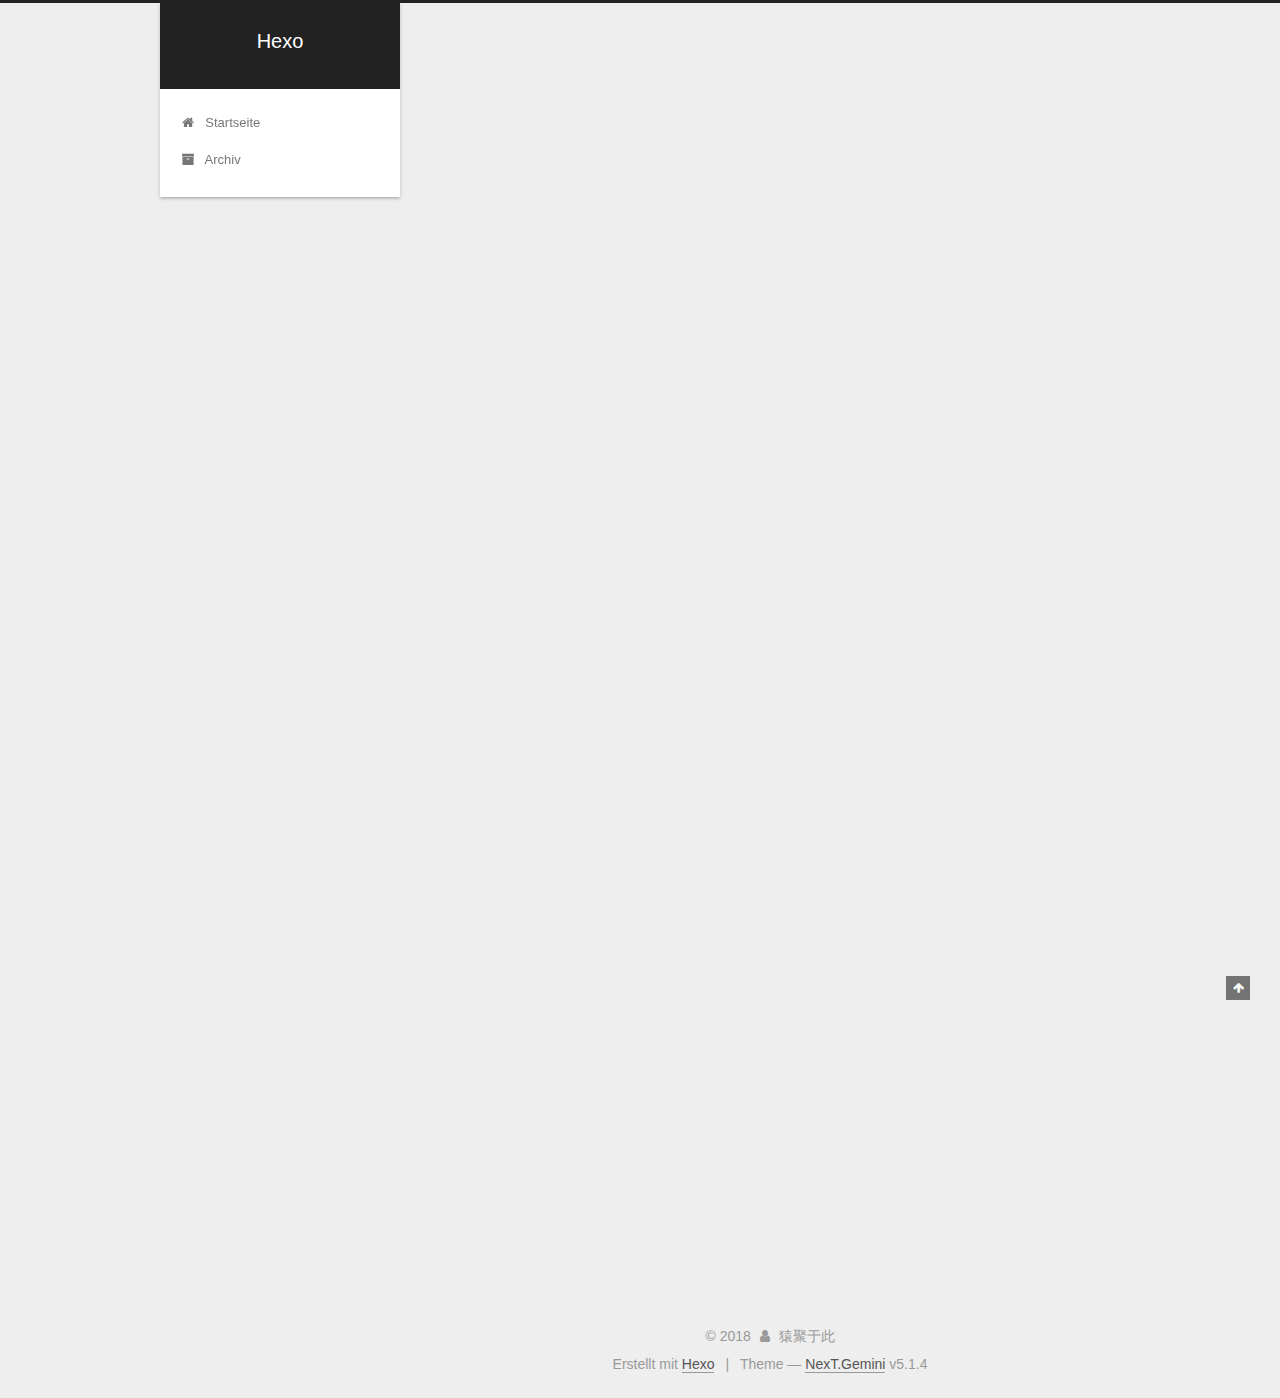
==== index.html @ ebd627a0 "Site updated: 2018-03-23 11:54:23" ====
<!DOCTYPE html>



  


<html class="theme-next gemini use-motion" lang="">
<head>
  <meta charset="UTF-8"/>
<meta http-equiv="X-UA-Compatible" content="IE=edge" />
<meta name="viewport" content="width=device-width, initial-scale=1, maximum-scale=1"/>
<meta name="theme-color" content="#222">









<meta http-equiv="Cache-Control" content="no-transform" />
<meta http-equiv="Cache-Control" content="no-siteapp" />
















  
  
  <link href="/lib/fancybox/source/jquery.fancybox.css?v=2.1.5" rel="stylesheet" type="text/css" />







<link href="/lib/font-awesome/css/font-awesome.min.css?v=4.6.2" rel="stylesheet" type="text/css" />

<link href="/css/main.css?v=5.1.4" rel="stylesheet" type="text/css" />


  <link rel="apple-touch-icon" sizes="180x180" href="/images/apple-touch-icon-next.png?v=5.1.4">


  <link rel="icon" type="image/png" sizes="32x32" href="/images/favicon-32x32-next.png?v=5.1.4">


  <link rel="icon" type="image/png" sizes="16x16" href="/images/favicon-16x16-next.png?v=5.1.4">


  <link rel="mask-icon" href="/images/logo.svg?v=5.1.4" color="#222">





  <meta name="keywords" content="Hexo, NexT" />










<meta property="og:type" content="website">
<meta property="og:title" content="Hexo">
<meta property="og:url" content="http://yoursite.com/index.html">
<meta property="og:site_name" content="Hexo">
<meta name="twitter:card" content="summary">
<meta name="twitter:title" content="Hexo">



<script type="text/javascript" id="hexo.configurations">
  var NexT = window.NexT || {};
  var CONFIG = {
    root: '/',
    scheme: 'Gemini',
    version: '5.1.4',
    sidebar: {"position":"left","display":"post","offset":12,"b2t":false,"scrollpercent":false,"onmobile":false},
    fancybox: true,
    tabs: true,
    motion: {"enable":true,"async":false,"transition":{"post_block":"fadeIn","post_header":"slideDownIn","post_body":"slideDownIn","coll_header":"slideLeftIn","sidebar":"slideUpIn"}},
    duoshuo: {
      userId: '0',
      author: 'Author'
    },
    algolia: {
      applicationID: '',
      apiKey: '',
      indexName: '',
      hits: {"per_page":10},
      labels: {"input_placeholder":"Search for Posts","hits_empty":"We didn't find any results for the search: ${query}","hits_stats":"${hits} results found in ${time} ms"}
    }
  };
</script>



  <link rel="canonical" href="http://yoursite.com/"/>





  <title>Hexo</title>
  








</head>

<body itemscope itemtype="http://schema.org/WebPage" lang="">

  
  
    
  

  <div class="container sidebar-position-left 
  page-home">
    <div class="headband"></div>

    <header id="header" class="header" itemscope itemtype="http://schema.org/WPHeader">
      <div class="header-inner"><div class="site-brand-wrapper">
  <div class="site-meta ">
    

    <div class="custom-logo-site-title">
      <a href="/"  class="brand" rel="start">
        <span class="logo-line-before"><i></i></span>
        <span class="site-title">Hexo</span>
        <span class="logo-line-after"><i></i></span>
      </a>
    </div>
      
        <p class="site-subtitle"></p>
      
  </div>

  <div class="site-nav-toggle">
    <button>
      <span class="btn-bar"></span>
      <span class="btn-bar"></span>
      <span class="btn-bar"></span>
    </button>
  </div>
</div>

<nav class="site-nav">
  

  
    <ul id="menu" class="menu">
      
        
        <li class="menu-item menu-item-home">
          <a href="/" rel="section">
            
              <i class="menu-item-icon fa fa-fw fa-home"></i> <br />
            
            Startseite
          </a>
        </li>
      
        
        <li class="menu-item menu-item-archives">
          <a href="/archives/" rel="section">
            
              <i class="menu-item-icon fa fa-fw fa-archive"></i> <br />
            
            Archiv
          </a>
        </li>
      

      
    </ul>
  

  
</nav>



 </div>
    </header>

    <main id="main" class="main">
      <div class="main-inner">
        <div class="content-wrap">
          <div id="content" class="content">
            
  <section id="posts" class="posts-expand">
    
      

  

  
  
  

  <article class="post post-type-normal" itemscope itemtype="http://schema.org/Article">
  
  
  
  <div class="post-block">
    <link itemprop="mainEntityOfPage" href="http://yoursite.com/2018/03/23/first-page/">

    <span hidden itemprop="author" itemscope itemtype="http://schema.org/Person">
      <meta itemprop="name" content="猿聚于此">
      <meta itemprop="description" content="">
      <meta itemprop="image" content="/images/avatar.gif">
    </span>

    <span hidden itemprop="publisher" itemscope itemtype="http://schema.org/Organization">
      <meta itemprop="name" content="Hexo">
    </span>

    
      <header class="post-header">

        
        
          <h1 class="post-title" itemprop="name headline">
                
                <a class="post-title-link" href="/2018/03/23/first-page/" itemprop="url">first page</a></h1>
        

        <div class="post-meta">
          <span class="post-time">
            
              <span class="post-meta-item-icon">
                <i class="fa fa-calendar-o"></i>
              </span>
              
                <span class="post-meta-item-text">Veröffentlicht am</span>
              
              <time title="Post created" itemprop="dateCreated datePublished" datetime="2018-03-23T11:53:32+08:00">
                2018-03-23
              </time>
            

            

            
          </span>

          

          
            
          

          
          

          

          

          

        </div>
      </header>
    

    
    
    
    <div class="post-body" itemprop="articleBody">

      
      

      
        
          
            <p>你好呀</p>

          
        
      
    </div>
    
    
    

    

    

    

    <footer class="post-footer">
      

      

      

      
      
        <div class="post-eof"></div>
      
    </footer>
  </div>
  
  
  
  </article>


    
      

  

  
  
  

  <article class="post post-type-normal" itemscope itemtype="http://schema.org/Article">
  
  
  
  <div class="post-block">
    <link itemprop="mainEntityOfPage" href="http://yoursite.com/2018/03/22/hello-world/">

    <span hidden itemprop="author" itemscope itemtype="http://schema.org/Person">
      <meta itemprop="name" content="猿聚于此">
      <meta itemprop="description" content="">
      <meta itemprop="image" content="/images/avatar.gif">
    </span>

    <span hidden itemprop="publisher" itemscope itemtype="http://schema.org/Organization">
      <meta itemprop="name" content="Hexo">
    </span>

    
      <header class="post-header">

        
        
          <h1 class="post-title" itemprop="name headline">
                
                <a class="post-title-link" href="/2018/03/22/hello-world/" itemprop="url">Hello World</a></h1>
        

        <div class="post-meta">
          <span class="post-time">
            
              <span class="post-meta-item-icon">
                <i class="fa fa-calendar-o"></i>
              </span>
              
                <span class="post-meta-item-text">Veröffentlicht am</span>
              
              <time title="Post created" itemprop="dateCreated datePublished" datetime="2018-03-22T22:54:24+08:00">
                2018-03-22
              </time>
            

            

            
          </span>

          

          
            
          

          
          

          

          

          

        </div>
      </header>
    

    
    
    
    <div class="post-body" itemprop="articleBody">

      
      

      
        
          
            <p>Welcome to <a href="https://hexo.io/" target="_blank" rel="noopener">Hexo</a>! This is your very first post. Check <a href="https://hexo.io/docs/" target="_blank" rel="noopener">documentation</a> for more info. If you get any problems when using Hexo, you can find the answer in <a href="https://hexo.io/docs/troubleshooting.html" target="_blank" rel="noopener">troubleshooting</a> or you can ask me on <a href="https://github.com/hexojs/hexo/issues" target="_blank" rel="noopener">GitHub</a>.</p>
<h2 id="Quick-Start"><a href="#Quick-Start" class="headerlink" title="Quick Start"></a>Quick Start</h2><h3 id="Create-a-new-post"><a href="#Create-a-new-post" class="headerlink" title="Create a new post"></a>Create a new post</h3><figure class="highlight bash"><table><tr><td class="gutter"><pre><span class="line">1</span><br></pre></td><td class="code"><pre><span class="line">$ hexo new <span class="string">"My New Post"</span></span><br></pre></td></tr></table></figure>
<p>More info: <a href="https://hexo.io/docs/writing.html" target="_blank" rel="noopener">Writing</a></p>
<h3 id="Run-server"><a href="#Run-server" class="headerlink" title="Run server"></a>Run server</h3><figure class="highlight bash"><table><tr><td class="gutter"><pre><span class="line">1</span><br></pre></td><td class="code"><pre><span class="line">$ hexo server</span><br></pre></td></tr></table></figure>
<p>More info: <a href="https://hexo.io/docs/server.html" target="_blank" rel="noopener">Server</a></p>
<h3 id="Generate-static-files"><a href="#Generate-static-files" class="headerlink" title="Generate static files"></a>Generate static files</h3><figure class="highlight bash"><table><tr><td class="gutter"><pre><span class="line">1</span><br></pre></td><td class="code"><pre><span class="line">$ hexo generate</span><br></pre></td></tr></table></figure>
<p>More info: <a href="https://hexo.io/docs/generating.html" target="_blank" rel="noopener">Generating</a></p>
<h3 id="Deploy-to-remote-sites"><a href="#Deploy-to-remote-sites" class="headerlink" title="Deploy to remote sites"></a>Deploy to remote sites</h3><figure class="highlight bash"><table><tr><td class="gutter"><pre><span class="line">1</span><br></pre></td><td class="code"><pre><span class="line">$ hexo deploy</span><br></pre></td></tr></table></figure>
<p>More info: <a href="https://hexo.io/docs/deployment.html" target="_blank" rel="noopener">Deployment</a></p>

          
        
      
    </div>
    
    
    

    

    

    

    <footer class="post-footer">
      

      

      

      
      
        <div class="post-eof"></div>
      
    </footer>
  </div>
  
  
  
  </article>


    
  </section>

  


          </div>
          


          

        </div>
        
          
  
  <div class="sidebar-toggle">
    <div class="sidebar-toggle-line-wrap">
      <span class="sidebar-toggle-line sidebar-toggle-line-first"></span>
      <span class="sidebar-toggle-line sidebar-toggle-line-middle"></span>
      <span class="sidebar-toggle-line sidebar-toggle-line-last"></span>
    </div>
  </div>

  <aside id="sidebar" class="sidebar">
    
    <div class="sidebar-inner">

      

      

      <section class="site-overview-wrap sidebar-panel sidebar-panel-active">
        <div class="site-overview">
          <div class="site-author motion-element" itemprop="author" itemscope itemtype="http://schema.org/Person">
            
              <p class="site-author-name" itemprop="name">猿聚于此</p>
              <p class="site-description motion-element" itemprop="description"></p>
          </div>

          <nav class="site-state motion-element">

            
              <div class="site-state-item site-state-posts">
              
                <a href="/archives/">
              
                  <span class="site-state-item-count">2</span>
                  <span class="site-state-item-name">Artikel</span>
                </a>
              </div>
            

            

            

          </nav>

          

          

          
          

          
          

          

        </div>
      </section>

      

      

    </div>
  </aside>


        
      </div>
    </main>

    <footer id="footer" class="footer">
      <div class="footer-inner">
        <div class="copyright">&copy; <span itemprop="copyrightYear">2018</span>
  <span class="with-love">
    <i class="fa fa-user"></i>
  </span>
  <span class="author" itemprop="copyrightHolder">猿聚于此</span>

  
</div>


  <div class="powered-by">Erstellt mit  <a class="theme-link" target="_blank" href="https://hexo.io">Hexo</a></div>



  <span class="post-meta-divider">|</span>



  <div class="theme-info">Theme &mdash; <a class="theme-link" target="_blank" href="https://github.com/iissnan/hexo-theme-next">NexT.Gemini</a> v5.1.4</div>




        







        
      </div>
    </footer>

    
      <div class="back-to-top">
        <i class="fa fa-arrow-up"></i>
        
      </div>
    

    

  </div>

  

<script type="text/javascript">
  if (Object.prototype.toString.call(window.Promise) !== '[object Function]') {
    window.Promise = null;
  }
</script>









  












  
  
    <script type="text/javascript" src="/lib/jquery/index.js?v=2.1.3"></script>
  

  
  
    <script type="text/javascript" src="/lib/fastclick/lib/fastclick.min.js?v=1.0.6"></script>
  

  
  
    <script type="text/javascript" src="/lib/jquery_lazyload/jquery.lazyload.js?v=1.9.7"></script>
  

  
  
    <script type="text/javascript" src="/lib/velocity/velocity.min.js?v=1.2.1"></script>
  

  
  
    <script type="text/javascript" src="/lib/velocity/velocity.ui.min.js?v=1.2.1"></script>
  

  
  
    <script type="text/javascript" src="/lib/fancybox/source/jquery.fancybox.pack.js?v=2.1.5"></script>
  


  


  <script type="text/javascript" src="/js/src/utils.js?v=5.1.4"></script>

  <script type="text/javascript" src="/js/src/motion.js?v=5.1.4"></script>



  
  


  <script type="text/javascript" src="/js/src/affix.js?v=5.1.4"></script>

  <script type="text/javascript" src="/js/src/schemes/pisces.js?v=5.1.4"></script>



  

  


  <script type="text/javascript" src="/js/src/bootstrap.js?v=5.1.4"></script>



  


  




	





  





  












  





  

  

  

  
  

  

  

  

</body>
</html>
---- css/main.css ----
/* normalize.css v3.0.2 | MIT License | git.io/normalize */
html {
  font-family: sans-serif; /* 1 */
  -ms-text-size-adjust: 100%; /* 2 */
  -webkit-text-size-adjust: 100%; /* 2 */
}
body {
  margin: 0;
}
article,
aside,
details,
figcaption,
figure,
footer,
header,
hgroup,
main,
menu,
nav,
section,
summary {
  display: block;
}
audio,
canvas,
progress,
video {
  display: inline-block; /* 1 */
  vertical-align: baseline; /* 2 */
}
audio:not([controls]) {
  display: none;
  height: 0;
}
[hidden],
template {
  display: none;
}
a {
  background-color: transparent;
}
a:active,
a:hover {
  outline: 0;
}
abbr[title] {
  border-bottom: 1px dotted;
}
b,
strong {
  font-weight: bold;
}
dfn {
  font-style: italic;
}
h1 {
  font-size: 2em;
  margin: 0.67em 0;
}
mark {
  background: #ff0;
  color: #000;
}
small {
  font-size: 80%;
}
sub,
sup {
  font-size: 75%;
  line-height: 0;
  position: relative;
  vertical-align: baseline;
}
sup {
  top: -0.5em;
}
sub {
  bottom: -0.25em;
}
img {
  border: 0;
}
svg:not(:root) {
  overflow: hidden;
}
figure {
  margin: 1em 40px;
}
hr {
  -moz-box-sizing: content-box;
  box-sizing: content-box;
  height: 0;
}
pre {
  overflow: auto;
}
code,
kbd,
pre,
samp {
  font-family: monospace, monospace;
  font-size: 1em;
}
button,
input,
optgroup,
select,
textarea {
  color: inherit; /* 1 */
  font: inherit; /* 2 */
  margin: 0; /* 3 */
}
button {
  overflow: visible;
}
button,
select {
  text-transform: none;
}
button,
html input[type="button"],
input[type="reset"],
input[type="submit"] {
  -webkit-appearance: button; /* 2 */
  cursor: pointer; /* 3 */
}
button[disabled],
html input[disabled] {
  cursor: default;
}
button::-moz-focus-inner,
input::-moz-focus-inner {
  border: 0;
  padding: 0;
}
input {
  line-height: normal;
}
input[type="checkbox"],
input[type="radio"] {
  box-sizing: border-box; /* 1 */
  padding: 0; /* 2 */
}
input[type="number"]::-webkit-inner-spin-button,
input[type="number"]::-webkit-outer-spin-button {
  height: auto;
}
input[type="search"] {
  -webkit-appearance: textfield; /* 1 */
  -moz-box-sizing: content-box;
  -webkit-box-sizing: content-box; /* 2 */
  box-sizing: content-box;
}
input[type="search"]::-webkit-search-cancel-button,
input[type="search"]::-webkit-search-decoration {
  -webkit-appearance: none;
}
fieldset {
  border: 1px solid #c0c0c0;
  margin: 0 2px;
  padding: 0.35em 0.625em 0.75em;
}
legend {
  border: 0; /* 1 */
  padding: 0; /* 2 */
}
textarea {
  overflow: auto;
}
optgroup {
  font-weight: bold;
}
table {
  border-collapse: collapse;
  border-spacing: 0;
}
td,
th {
  padding: 0;
}
::selection {
  background: #262a30;
  color: #fff;
}
body {
  position: relative;
  font-family: 'Lato', "PingFang SC", "Microsoft YaHei", sans-serif;
  font-size: 14px;
  line-height: 2;
  color: #555;
  background: #eee;
}
@media (max-width: 767px) {
  body {
    padding-right: 0 !important;
  }
}
@media (min-width: 768px) and (max-width: 991px) {
  body {
    padding-right: 0 !important;
  }
}
@media (min-width: 1600px) {
  body {
    font-size: 16px;
  }
}
h1,
h2,
h3,
h4,
h5,
h6 {
  margin: 0;
  padding: 0;
  font-weight: bold;
  line-height: 1.5;
  font-family: 'Lato', "PingFang SC", "Microsoft YaHei", sans-serif;
}
h2,
h3,
h4,
h5,
h6 {
  margin: 20px 0 15px;
}
h1 {
  font-size: 22px;
}
@media (max-width: 767px) {
  h1 {
    font-size: 18px;
  }
}
h2 {
  font-size: 20px;
}
@media (max-width: 767px) {
  h2 {
    font-size: 16px;
  }
}
h3 {
  font-size: 18px;
}
@media (max-width: 767px) {
  h3 {
    font-size: 14px;
  }
}
h4 {
  font-size: 16px;
}
@media (max-width: 767px) {
  h4 {
    font-size: 12px;
  }
}
h5 {
  font-size: 14px;
}
@media (max-width: 767px) {
  h5 {
    font-size: 10px;
  }
}
h6 {
  font-size: 12px;
}
@media (max-width: 767px) {
  h6 {
    font-size: 8px;
  }
}
p {
  margin: 0 0 20px 0;
}
a {
  color: #555;
  text-decoration: none;
  outline: none;
  border-bottom: 1px solid #999;
  word-wrap: break-word;
}
a:hover {
  color: #222;
  border-bottom-color: #222;
}
blockquote {
  margin: 0;
  padding: 0;
}
img {
  display: block;
  margin: auto;
  max-width: 100%;
  height: auto;
}
hr {
  margin: 40px 0;
  height: 3px;
  border: none;
  background-color: #ddd;
  background-image: repeating-linear-gradient(-45deg, #fff, #fff 4px, transparent 4px, transparent 8px);
}
blockquote {
  padding: 0 15px;
  color: #666;
  border-left: 4px solid #ddd;
}
blockquote cite::before {
  content: "-";
  padding: 0 5px;
}
dt {
  font-weight: 700;
}
dd {
  margin: 0;
  padding: 0;
}
kbd {
  border: 1px solid #ccc;
  border-radius: 0.2em;
  box-shadow: 0.1em 0.1em 0.2em rgba(0,0,0,0.1);
  background-color: #f9f9f9;
  font-family: inherit;
  background-image: -webkit-linear-gradient(top, #eee, #fff, #eee);
  padding: 0.1em 0.3em;
  white-space: nowrap;
}
.text-left {
  text-align: left;
}
.text-center {
  text-align: center;
}
.text-right {
  text-align: right;
}
.text-justify {
  text-align: justify;
}
.text-nowrap {
  white-space: nowrap;
}
.text-lowercase {
  text-transform: lowercase;
}
.text-uppercase {
  text-transform: uppercase;
}
.text-capitalize {
  text-transform: capitalize;
}
.center-block {
  display: block;
  margin-left: auto;
  margin-right: auto;
}
.clearfix:before,
.clearfix:after {
  content: " ";
  display: table;
}
.clearfix:after {
  clear: both;
}
.pullquote {
  width: 45%;
}
.pullquote.left {
  float: left;
  margin-left: 5px;
  margin-right: 10px;
}
.pullquote.right {
  float: right;
  margin-left: 10px;
  margin-right: 5px;
}
.affix.affix.affix {
  position: fixed;
}
.translation {
  margin-top: -20px;
  font-size: 14px;
  color: #999;
}
.scrollbar-measure {
  width: 100px;
  height: 100px;
  overflow: scroll;
  position: absolute;
  top: -9999px;
}
.use-motion .motion-element {
  opacity: 0;
}
table {
  margin: 20px 0;
  width: 100%;
  border-collapse: collapse;
  border-spacing: 0;
  border: 1px solid #ddd;
  font-size: 14px;
  table-layout: fixed;
  word-wrap: break-all;
}
table>tbody>tr:nth-of-type(odd) {
  background-color: #f9f9f9;
}
table>tbody>tr:hover {
  background-color: #f5f5f5;
}
caption,
th,
td {
  padding: 8px;
  text-align: left;
  vertical-align: middle;
  font-weight: normal;
}
th,
td {
  border-bottom: 3px solid #ddd;
  border-right: 1px solid #eee;
}
th {
  padding-bottom: 10px;
  font-weight: 700;
}
td {
  border-bottom-width: 1px;
}
html,
body {
  height: 100%;
}
.container {
  position: relative;
  min-height: 100%;
}
.header-inner {
  margin: 0 auto;
  padding: 100px 0 70px;
  width: calc(100% - 252px);
}
@media (min-width: 1600px) {
  .container .header-inner {
    width: 900px;
  }
}
.main {
  padding-bottom: 150px;
}
.main-inner {
  margin: 0 auto;
  width: calc(100% - 252px);
}
@media (min-width: 1600px) {
  .container .main-inner {
    width: 900px;
  }
}
.footer {
  position: absolute;
  left: 0;
  bottom: 0;
  width: 100%;
  min-height: 50px;
}
.footer-inner {
  box-sizing: border-box;
  margin: 20px auto;
  width: calc(100% - 252px);
}
@media (min-width: 1600px) {
  .container .footer-inner {
    width: 900px;
  }
}
pre,
.highlight {
  overflow: auto;
  margin: 20px 0;
  padding: 0;
  font-size: 13px;
  color: #4d4d4c;
  background: #f7f7f7;
  line-height: 1.6;
}
pre,
code {
  font-family: consolas, Menlo, "PingFang SC", "Microsoft YaHei", monospace;
}
code {
  padding: 2px 4px;
  word-wrap: break-word;
  color: #555;
  background: #eee;
  border-radius: 3px;
  font-size: 13px;
}
pre {
  padding: 10px;
}
pre code {
  padding: 0;
  color: #4d4d4c;
  background: none;
  text-shadow: none;
}
.highlight {
  border-radius: 1px;
}
.highlight pre {
  border: none;
  margin: 0;
  padding: 10px 0;
}
.highlight table {
  margin: 0;
  width: auto;
  border: none;
}
.highlight td {
  border: none;
  padding: 0;
}
.highlight figcaption {
  font-size: 1em;
  color: #4d4d4c;
  line-height: 1em;
  margin-bottom: 1em;
}
.highlight figcaption:before,
.highlight figcaption:after {
  content: " ";
  display: table;
}
.highlight figcaption:after {
  clear: both;
}
.highlight figcaption a {
  float: right;
  color: #4d4d4c;
}
.highlight figcaption a:hover {
  border-bottom-color: #4d4d4c;
}
.highlight .gutter pre {
  padding-left: 10px;
  padding-right: 10px;
  color: #869194;
  text-align: right;
  background-color: #eff2f3;
}
.highlight .code pre {
  width: 100%;
  padding-left: 10px;
  padding-right: 10px;
  background-color: #f7f7f7;
}
.highlight .line {
  height: 20px;
}
.gutter {
  -webkit-user-select: none;
  -moz-user-select: none;
  -ms-user-select: none;
  user-select: none;
}
.gist table {
  width: auto;
}
.gist table td {
  border: none;
}
pre .deletion {
  background: #fdd;
}
pre .addition {
  background: #dfd;
}
pre .meta {
  color: #8959a8;
}
pre .comment {
  color: #8e908c;
}
pre .variable,
pre .attribute,
pre .tag,
pre .regexp,
pre .ruby .constant,
pre .xml .tag .title,
pre .xml .pi,
pre .xml .doctype,
pre .html .doctype,
pre .css .id,
pre .css .class,
pre .css .pseudo {
  color: #c82829;
}
pre .number,
pre .preprocessor,
pre .built_in,
pre .literal,
pre .params,
pre .constant,
pre .command {
  color: #f5871f;
}
pre .ruby .class .title,
pre .css .rules .attribute,
pre .string,
pre .value,
pre .inheritance,
pre .header,
pre .ruby .symbol,
pre .xml .cdata,
pre .special,
pre .number,
pre .formula {
  color: #718c00;
}
pre .title,
pre .css .hexcolor {
  color: #3e999f;
}
pre .function,
pre .python .decorator,
pre .python .title,
pre .ruby .function .title,
pre .ruby .title .keyword,
pre .perl .sub,
pre .javascript .title,
pre .coffeescript .title {
  color: #4271ae;
}
pre .keyword,
pre .javascript .function {
  color: #8959a8;
}
.full-image.full-image.full-image.full-image {
  border: none;
  max-width: 100%;
  width: auto;
  margin: 20px auto 25px;
}
@media (min-width: 992px) {
  .full-image.full-image.full-image.full-image {
    max-width: none;
    width: 118%;
    margin: 0 -9%;
  }
}
.blockquote-center,
.page-home .post-type-quote blockquote,
.page-post-detail .post-type-quote blockquote {
  position: relative;
  margin: 40px 0;
  padding: 0;
  border-left: none;
  text-align: center;
}
.blockquote-center::before,
.page-home .post-type-quote blockquote::before,
.page-post-detail .post-type-quote blockquote::before,
.blockquote-center::after,
.page-home .post-type-quote blockquote::after,
.page-post-detail .post-type-quote blockquote::after {
  position: absolute;
  content: ' ';
  display: block;
  width: 100%;
  height: 24px;
  opacity: 0.2;
  background-repeat: no-repeat;
  background-position: 0 -6px;
  background-size: 22px 22px;
}
.blockquote-center::before,
.page-home .post-type-quote blockquote::before,
.page-post-detail .post-type-quote blockquote::before {
  top: -20px;
  background-image: url("../images/quote-l.svg");
  border-top: 1px solid #ccc;
}
.blockquote-center::after,
.page-home .post-type-quote blockquote::after,
.page-post-detail .post-type-quote blockquote::after {
  bottom: -20px;
  background-image: url("../images/quote-r.svg");
  border-bottom: 1px solid #ccc;
  background-position: 100% 8px;
}
.blockquote-center p,
.page-home .post-type-quote blockquote p,
.page-post-detail .post-type-quote blockquote p,
.blockquote-center div,
.page-home .post-type-quote blockquote div,
.page-post-detail .post-type-quote blockquote div {
  text-align: center;
}
.post .post-body .group-picture img {
  box-sizing: border-box;
  padding: 0 3px;
  border: none;
}
.post .group-picture-row {
  overflow: hidden;
  margin-top: 6px;
}
.post .group-picture-row:first-child {
  margin-top: 0;
}
.post .group-picture-column {
  float: left;
}
.page-post-detail .post-body .group-picture-column {
  float: none;
  margin-top: 10px;
  width: auto !important;
}
.page-post-detail .post-body .group-picture-column img {
  margin: 0 auto;
}
.page-archive .group-picture-container {
  overflow: hidden;
}
.page-archive .group-picture-row {
  float: left;
}
.page-archive .group-picture-row:first-child {
  margin-top: 6px;
}
.page-archive .group-picture-column {
  max-width: 150px;
  max-height: 150px;
}
.post-body .note {
  position: relative;
  padding: 15px;
  margin-bottom: 20px;
  border: 1px solid #eee;
  border-left-width: 5px;
  border-radius: 3px;
}
.post-body .note h2,
.post-body .note h3,
.post-body .note h4,
.post-body .note h5,
.post-body .note h6 {
  margin-top: 0;
  margin-bottom: 0;
  border-bottom: initial;
  padding-top: 0 !important;
}
.post-body .note p:first-child,
.post-body .note ul:first-child,
.post-body .note ol:first-child,
.post-body .note table:first-child,
.post-body .note pre:first-child,
.post-body .note blockquote:first-child {
  margin-top: 0;
}
.post-body .note p:last-child,
.post-body .note ul:last-child,
.post-body .note ol:last-child,
.post-body .note table:last-child,
.post-body .note pre:last-child,
.post-body .note blockquote:last-child {
  margin-bottom: 0;
}
.post-body .note.default {
  border-left-color: #777;
}
.post-body .note.default h2,
.post-body .note.default h3,
.post-body .note.default h4,
.post-body .note.default h5,
.post-body .note.default h6 {
  color: #777;
}
.post-body .note.primary {
  border-left-color: #6f42c1;
}
.post-body .note.primary h2,
.post-body .note.primary h3,
.post-body .note.primary h4,
.post-body .note.primary h5,
.post-body .note.primary h6 {
  color: #6f42c1;
}
.post-body .note.info {
  border-left-color: #428bca;
}
.post-body .note.info h2,
.post-body .note.info h3,
.post-body .note.info h4,
.post-body .note.info h5,
.post-body .note.info h6 {
  color: #428bca;
}
.post-body .note.success {
  border-left-color: #5cb85c;
}
.post-body .note.success h2,
.post-body .note.success h3,
.post-body .note.success h4,
.post-body .note.success h5,
.post-body .note.success h6 {
  color: #5cb85c;
}
.post-body .note.warning {
  border-left-color: #f0ad4e;
}
.post-body .note.warning h2,
.post-body .note.warning h3,
.post-body .note.warning h4,
.post-body .note.warning h5,
.post-body .note.warning h6 {
  color: #f0ad4e;
}
.post-body .note.danger {
  border-left-color: #d9534f;
}
.post-body .note.danger h2,
.post-body .note.danger h3,
.post-body .note.danger h4,
.post-body .note.danger h5,
.post-body .note.danger h6 {
  color: #d9534f;
}
.post-body .label {
  display: inline;
  padding: 0 2px;
  white-space: nowrap;
}
.post-body .label.default {
  background-color: #f0f0f0;
}
.post-body .label.primary {
  background-color: #efe6f7;
}
.post-body .label.info {
  background-color: #e5f2f8;
}
.post-body .label.success {
  background-color: #e7f4e9;
}
.post-body .label.warning {
  background-color: #fcf6e1;
}
.post-body .label.danger {
  background-color: #fae8eb;
}
.post-body .tabs {
  position: relative;
  display: block;
  margin-bottom: 20px;
  padding-top: 10px;
}
.post-body .tabs ul.nav-tabs {
  margin: 0;
  padding: 0;
  display: flex;
  margin-bottom: -1px;
}
@media (max-width: 413px) {
  .post-body .tabs ul.nav-tabs {
    display: block;
    margin-bottom: 5px;
  }
}
.post-body .tabs ul.nav-tabs li.tab {
  list-style-type: none !important;
  margin: 0 0.25em 0 0;
  border-top: 3px solid transparent;
  border-left: 1px solid transparent;
  border-right: 1px solid transparent;
}
@media (max-width: 413px) {
  .post-body .tabs ul.nav-tabs li.tab {
    margin: initial;
    border-top: 1px solid transparent;
    border-left: 3px solid transparent;
    border-right: 1px solid transparent;
    border-bottom: 1px solid transparent;
  }
}
.post-body .tabs ul.nav-tabs li.tab a {
  outline: 0;
  border-bottom: initial;
  display: block;
  line-height: 1.8em;
  padding: 0.25em 0.75em;
  transition-duration: 0.2s;
  transition-timing-function: ease-out;
  transition-delay: 0s;
}
.post-body .tabs ul.nav-tabs li.tab a i {
  width: 1.285714285714286em;
}
.post-body .tabs ul.nav-tabs li.tab.active {
  border-top: 3px solid #fc6423;
  border-left: 1px solid #ddd;
  border-right: 1px solid #ddd;
  background-color: #fff;
}
@media (max-width: 413px) {
  .post-body .tabs ul.nav-tabs li.tab.active {
    border-top: 1px solid #ddd;
    border-left: 3px solid #fc6423;
    border-right: 1px solid #ddd;
    border-bottom: 1px solid #ddd;
  }
}
.post-body .tabs ul.nav-tabs li.tab.active a {
  cursor: default;
  color: #555;
}
.post-body .tabs .tab-content {
  background-color: #fff;
}
.post-body .tabs .tab-content .tab-pane {
  border: 1px solid #ddd;
  padding: 20px 20px 0 20px;
}
.post-body .tabs .tab-content .tab-pane:not(.active) {
  display: none !important;
}
.post-body .tabs .tab-content .tab-pane.active {
  display: block !important;
}
.btn {
  display: inline-block;
  padding: 0 20px;
  font-size: 14px;
  color: #555;
  background: #fff;
  border: 2px solid #555;
  text-decoration: none;
  border-radius: 2px;
  transition-property: background-color;
  transition-duration: 0.2s;
  transition-timing-function: ease-in-out;
  transition-delay: 0s;
  line-height: 2;
}
.btn:hover {
  border-color: #222;
  color: #fff;
  background: #222;
}
.btn +.btn {
  margin: 0 0 8px 8px;
}
.btn .fa-fw {
  width: 1.285714285714286em;
  text-align: left;
}
.btn-bar {
  display: block;
  width: 22px;
  height: 2px;
  background: #555;
  border-radius: 1px;
}
.btn-bar+.btn-bar {
  margin-top: 4px;
}
.pagination {
  margin: 120px 0 40px;
  text-align: center;
  border-top: 1px solid #eee;
}
.page-number-basic,
.pagination .prev,
.pagination .next,
.pagination .page-number,
.pagination .space {
  display: inline-block;
  position: relative;
  top: -1px;
  margin: 0 10px;
  padding: 0 11px;
}
@media (max-width: 767px) {
  .page-number-basic,
  .pagination .prev,
  .pagination .next,
  .pagination .page-number,
  .pagination .space {
    margin: 0 5px;
  }
}
.pagination .prev,
.pagination .next,
.pagination .page-number {
  border-bottom: 0;
  border-top: 1px solid #eee;
  transition-property: border-color;
  transition-duration: 0.2s;
  transition-timing-function: ease-in-out;
  transition-delay: 0s;
}
.pagination .prev:hover,
.pagination .next:hover,
.pagination .page-number:hover {
  border-top-color: #222;
}
.pagination .space {
  padding: 0;
  margin: 0;
}
.pagination .prev {
  margin-left: 0;
}
.pagination .next {
  margin-right: 0;
}
.pagination .page-number.current {
  color: #fff;
  background: #ccc;
  border-top-color: #ccc;
}
@media (max-width: 767px) {
  .pagination {
    border-top: none;
  }
  .pagination .prev,
  .pagination .next,
  .pagination .page-number {
    margin-bottom: 10px;
    border-top: 0;
    border-bottom: 1px solid #eee;
    padding: 0 10px;
  }
  .pagination .prev:hover,
  .pagination .next:hover,
  .pagination .page-number:hover {
    border-bottom-color: #222;
  }
}
.comments {
  margin: 60px 20px 0;
}
.tag-cloud {
  text-align: center;
}
.tag-cloud a {
  display: inline-block;
  margin: 10px;
}
.back-to-top {
  box-sizing: border-box;
  position: fixed;
  bottom: -100px;
  right: 30px;
  z-index: 1050;
  padding: 0 6px;
  width: 24px;
  background: #222;
  font-size: 12px;
  opacity: 0.6;
  color: #fff;
  cursor: pointer;
  text-align: center;
  -webkit-transform: translateZ(0);
  transition-property: bottom;
  transition-duration: 0.2s;
  transition-timing-function: ease-in-out;
  transition-delay: 0s;
}
@media (min-width: 768px) and (max-width: 991px) {
  .back-to-top {
    display: none !important;
  }
}
@media (max-width: 767px) {
  .back-to-top {
    display: none !important;
  }
}
.back-to-top.back-to-top-on {
  bottom: 30px;
}
.header {
  background: transparent;
}
.header-inner {
  position: relative;
}
.headband {
  height: 3px;
  background: #222;
}
.site-meta {
  margin: 0;
  text-align: center;
}
@media (max-width: 767px) {
  .site-meta {
    text-align: center;
  }
}
.brand {
  position: relative;
  display: inline-block;
  padding: 0 40px;
  color: #fff;
  background: #222;
  border-bottom: none;
}
.brand:hover {
  color: #fff;
}
.logo {
  display: inline-block;
  margin-right: 5px;
  line-height: 36px;
  vertical-align: top;
}
.site-title {
  display: inline-block;
  vertical-align: top;
  line-height: 36px;
  font-size: 20px;
  font-weight: normal;
  font-family: 'Lato', "PingFang SC", "Microsoft YaHei", sans-serif;
}
.site-subtitle {
  margin-top: 10px;
  font-size: 13px;
  color: #ddd;
}
.use-motion .brand {
  opacity: 0;
}
.use-motion .logo,
.use-motion .site-title,
.use-motion .site-subtitle {
  opacity: 0;
  position: relative;
  top: -10px;
}
.site-nav-toggle {
  display: none;
  position: absolute;
  top: 10px;
  left: 10px;
}
@media (max-width: 767px) {
  .site-nav-toggle {
    display: block;
  }
}
.site-nav-toggle button {
  margin-top: 2px;
  padding: 9px 10px;
  background: transparent;
  border: none;
}
@media (max-width: 767px) {
  .site-nav {
    display: none;
    margin: 0 -10px;
    padding: 0 10px;
    clear: both;
    border-top: 1px solid #ddd;
  }
}
@media (min-width: 768px) and (max-width: 991px) {
  .site-nav {
    display: block !important;
  }
}
@media (min-width: 992px) {
  .site-nav {
    display: block !important;
  }
}
.menu {
  margin-top: 20px;
  padding-left: 0;
  text-align: center;
}
.menu .menu-item {
  display: inline-block;
  margin: 0 10px;
  list-style: none;
}
@media screen and (max-width: 767px) {
  .menu .menu-item {
    margin-top: 10px;
  }
}
.menu .menu-item a {
  display: block;
  font-size: 13px;
  line-height: inherit;
  border-bottom: 1px solid transparent;
  transition-property: border-color;
  transition-duration: 0.2s;
  transition-timing-function: ease-in-out;
  transition-delay: 0s;
}
.menu .menu-item a:hover,
.menu-item-active a {
  border-bottom-color: #222;
}
.menu .menu-item .fa {
  margin-right: 5px;
}
.use-motion .menu-item {
  opacity: 0;
}
.post-body {
  font-family: 'Lato', "PingFang SC", "Microsoft YaHei", sans-serif;
}
@media (max-width: 767px) {
  .post-body {
    word-break: break-word;
  }
}
.post-body .fancybox img {
  display: block !important;
  margin: 0 auto;
  cursor: pointer;
  cursor: zoom-in;
  cursor: -webkit-zoom-in;
}
.post-body .image-caption,
.post-body .figure .caption {
  margin: -20px auto 15px;
  text-align: center;
  font-size: 14px;
  color: #999;
  font-weight: bold;
  line-height: 1;
}
.post-sticky-flag {
  display: inline-block;
  font-size: 16px;
  -ms-transform: rotate(30deg);
  -webkit-transform: rotate(30deg);
  -moz-transform: rotate(30deg);
  -ms-transform: rotate(30deg);
  -o-transform: rotate(30deg);
  transform: rotate(30deg);
}
.use-motion .post-block,
.use-motion .pagination,
.use-motion .comments {
  opacity: 0;
}
.use-motion .post-header {
  opacity: 0;
}
.use-motion .post-body {
  opacity: 0;
}
.use-motion .collection-title {
  opacity: 0;
}
.posts-expand {
  padding-top: 40px;
}
@media (max-width: 767px) {
  .posts-expand {
    margin: 0 20px;
  }
  .post-body pre .gutter pre {
    padding-right: 10px;
  }
  .post-body .highlight {
    margin-left: 0px;
    margin-right: 0px;
    padding: 0;
  }
  .post-body .highlight .gutter pre {
    padding-right: 10px;
  }
}
@media (min-width: 992px) {
  .posts-expand .post-body {
    text-align: justify;
  }
}
.posts-expand .post-body h2,
.posts-expand .post-body h3,
.posts-expand .post-body h4,
.posts-expand .post-body h5,
.posts-expand .post-body h6 {
  padding-top: 10px;
}
.posts-expand .post-body h2 .header-anchor,
.posts-expand .post-body h3 .header-anchor,
.posts-expand .post-body h4 .header-anchor,
.posts-expand .post-body h5 .header-anchor,
.posts-expand .post-body h6 .header-anchor {
  float: right;
  margin-left: 10px;
  color: #ccc;
  border-bottom-style: none;
  visibility: hidden;
}
.posts-expand .post-body h2 .header-anchor:hover,
.posts-expand .post-body h3 .header-anchor:hover,
.posts-expand .post-body h4 .header-anchor:hover,
.posts-expand .post-body h5 .header-anchor:hover,
.posts-expand .post-body h6 .header-anchor:hover {
  color: inherit;
}
.posts-expand .post-body h2:hover .header-anchor,
.posts-expand .post-body h3:hover .header-anchor,
.posts-expand .post-body h4:hover .header-anchor,
.posts-expand .post-body h5:hover .header-anchor,
.posts-expand .post-body h6:hover .header-anchor {
  visibility: visible;
}
.posts-expand .post-body ul li {
  list-style: circle;
}
.posts-expand .post-body img {
  box-sizing: border-box;
  margin: auto;
  padding: 3px;
  border: 1px solid #ddd;
}
.posts-expand .post-body .fancybox img {
  margin: 0 auto 25px;
}
@media (max-width: 767px) {
  .posts-collapse {
    margin: 0 20px;
  }
  .posts-collapse .post-title,
  .posts-collapse .post-meta {
    display: block;
    width: auto;
    text-align: left;
  }
}
.posts-collapse {
  position: relative;
  z-index: 1010;
  margin-left: 55px;
}
.posts-collapse::after {
  content: " ";
  position: absolute;
  top: 20px;
  left: 0;
  margin-left: -2px;
  width: 4px;
  height: 100%;
  background: #f5f5f5;
  z-index: -1;
}
@media (max-width: 767px) {
  .posts-collapse {
    margin: 0 20px;
  }
}
.posts-collapse .collection-title {
  position: relative;
  margin: 60px 0;
}
.posts-collapse .collection-title h1,
.posts-collapse .collection-title h2 {
  margin-left: 20px;
}
.posts-collapse .collection-title small {
  color: #bbb;
  margin-left: 5px;
}
.posts-collapse .collection-title::before {
  content: " ";
  position: absolute;
  left: 0;
  top: 50%;
  margin-left: -4px;
  margin-top: -4px;
  width: 8px;
  height: 8px;
  background: #bbb;
  border-radius: 50%;
}
.posts-collapse .post {
  margin: 30px 0;
}
.posts-collapse .post-header {
  position: relative;
  transition-duration: 0.2s;
  transition-timing-function: ease-in-out;
  transition-delay: 0s;
  transition-property: border;
  border-bottom: 1px dashed #ccc;
}
.posts-collapse .post-header::before {
  content: " ";
  position: absolute;
  left: 0;
  top: 12px;
  width: 6px;
  height: 6px;
  margin-left: -4px;
  background: #bbb;
  border-radius: 50%;
  border: 1px solid #fff;
  transition-duration: 0.2s;
  transition-timing-function: ease-in-out;
  transition-delay: 0s;
  transition-property: background;
}
.posts-collapse .post-header:hover {
  border-bottom-color: #666;
}
.posts-collapse .post-header:hover::before {
  background: #222;
}
.posts-collapse .post-meta {
  position: absolute;
  font-size: 12px;
  left: 20px;
  top: 5px;
}
.posts-collapse .post-comments-count {
  display: none;
}
.posts-collapse .post-title {
  margin-left: 60px;
  font-size: 16px;
  font-weight: normal;
  line-height: inherit;
}
.posts-collapse .post-title::after {
  margin-left: 3px;
  opacity: 0.6;
}
.posts-collapse .post-title a {
  color: #666;
  border-bottom: none;
}
.page-home .post-type-quote .post-header,
.page-post-detail .post-type-quote .post-header,
.page-home .post-type-quote .post-tags,
.page-post-detail .post-type-quote .post-tags {
  display: none;
}
.posts-expand .post-title {
  text-align: center;
  word-break: break-word;
  font-weight: 400;
}
.posts-expand .post-title-link {
  display: inline-block;
  position: relative;
  color: #555;
  border-bottom: none;
  line-height: 1.2;
  vertical-align: top;
}
.posts-expand .post-title-link::before {
  content: "";
  position: absolute;
  width: 100%;
  height: 2px;
  bottom: 0;
  left: 0;
  background-color: #000;
  visibility: hidden;
  -webkit-transform: scaleX(0);
  -moz-transform: scaleX(0);
  -ms-transform: scaleX(0);
  -o-transform: scaleX(0);
  transform: scaleX(0);
  transition-duration: 0.2s;
  transition-timing-function: ease-in-out;
  transition-delay: 0s;
}
.posts-expand .post-title-link:hover::before {
  visibility: visible;
  -webkit-transform: scaleX(1);
  -moz-transform: scaleX(1);
  -ms-transform: scaleX(1);
  -o-transform: scaleX(1);
  transform: scaleX(1);
}
.posts-expand .post-title-link .fa {
  font-size: 16px;
}
.posts-expand .post-meta {
  margin: 3px 0 60px 0;
  color: #999;
  font-family: 'Lato', "PingFang SC", "Microsoft YaHei", sans-serif;
  font-size: 12px;
  text-align: center;
}
.posts-expand .post-meta .post-category-list {
  display: inline-block;
  margin: 0;
  padding: 3px;
}
.posts-expand .post-meta .post-category-list-link {
  color: #999;
}
.posts-expand .post-meta .post-description {
  font-size: 14px;
  margin-top: 2px;
}
.post-meta-divider {
  margin: 0 0.5em;
}
.post-meta-item-icon {
  margin-right: 3px;
}
@media (min-width: 768px) and (max-width: 991px) {
  .post-meta-item-icon {
    display: inline-block;
  }
}
@media (max-width: 767px) {
  .post-meta-item-icon {
    display: inline-block;
  }
}
@media (min-width: 768px) and (max-width: 991px) {
  .post-meta-item-text {
    display: none;
  }
}
@media (max-width: 767px) {
  .post-meta-item-text {
    display: none;
  }
}
@media (max-width: 767px) {
  .posts-expand .post-comments-count {
    display: none;
  }
}
.post-button {
  margin-top: 40px;
}
.posts-expand .post-tags {
  margin-top: 40px;
  text-align: center;
}
.posts-expand .post-tags a {
  display: inline-block;
  margin-right: 10px;
  font-size: 13px;
}
.post-nav {
  display: table;
  margin-top: 15px;
  width: 100%;
  border-top: 1px solid #eee;
}
.post-nav-divider {
  display: table-cell;
  width: 10%;
}
.post-nav-item {
  display: table-cell;
  padding: 10px 0 0 0;
  width: 45%;
  vertical-align: top;
}
.post-nav-item a {
  position: relative;
  display: block;
  line-height: 25px;
  font-size: 14px;
  color: #555;
  border-bottom: none;
}
.post-nav-item a:hover {
  color: #222;
  border-bottom: none;
}
.post-nav-item a:active {
  top: 2px;
}
.post-nav-item .fa {
  position: absolute;
  top: 8px;
  left: 0;
  font-size: 12px;
}
.post-nav-next a {
  padding-left: 15px;
}
.post-nav-prev {
  text-align: right;
}
.post-nav-prev a {
  padding-right: 15px;
}
.post-nav-prev .fa {
  right: 0;
  left: auto;
}
.posts-expand .post-eof {
  display: block;
  margin: 80px auto 60px;
  width: 8%;
  height: 1px;
  background: #ccc;
  text-align: center;
}
.post:last-child .post-eof.post-eof.post-eof {
  display: none;
}
.post-gallery {
  display: table;
  table-layout: fixed;
  width: 100%;
  border-collapse: separate;
}
.post-gallery-row {
  display: table-row;
}
.post-gallery .post-gallery-img {
  display: table-cell;
  text-align: center;
  vertical-align: middle;
  border: none;
}
.post-gallery .post-gallery-img img {
  max-width: 100%;
  max-height: 100%;
  border: none;
}
.fancybox-close,
.fancybox-close:hover {
  border: none;
}
.rtl.post-body p,
.rtl.post-body a,
.rtl.post-body h1,
.rtl.post-body h2,
.rtl.post-body h3,
.rtl.post-body h4,
.rtl.post-body h5,
.rtl.post-body h6,
.rtl.post-body li,
.rtl.post-body ul,
.rtl.post-body ol {
  direction: rtl;
  font-family: UKIJ Ekran;
}
.rtl.post-title {
  font-family: UKIJ Ekran;
}
.sidebar {
  position: fixed;
  right: 0;
  top: 0;
  bottom: 0;
  width: 0;
  z-index: 1040;
  box-shadow: inset 0 2px 6px #000;
  background: #222;
  -webkit-transform: translateZ(0);
}
.sidebar a {
  color: #999;
  border-bottom-color: #555;
}
.sidebar a:hover {
  color: #eee;
}
@media (min-width: 768px) and (max-width: 991px) {
  .sidebar {
    display: none !important;
  }
}
@media (max-width: 767px) {
  .sidebar {
    display: none !important;
  }
}
.sidebar-inner {
  position: relative;
  padding: 20px 10px;
  color: #999;
  text-align: center;
}
.site-overview-wrap {
  overflow: hidden;
}
.site-overview {
  overflow-y: auto;
  overflow-x: hidden;
}
.sidebar-toggle {
  position: fixed;
  right: 30px;
  bottom: 45px;
  width: 14px;
  height: 14px;
  padding: 5px;
  background: #222;
  line-height: 0;
  z-index: 1050;
  cursor: pointer;
  -webkit-transform: translateZ(0);
}
@media (min-width: 768px) and (max-width: 991px) {
  .sidebar-toggle {
    display: none !important;
  }
}
@media (max-width: 767px) {
  .sidebar-toggle {
    display: none !important;
  }
}
.sidebar-toggle-line {
  position: relative;
  display: inline-block;
  vertical-align: top;
  height: 2px;
  width: 100%;
  background: #fff;
  margin-top: 3px;
}
.sidebar-toggle-line:first-child {
  margin-top: 0;
}
.site-author-image {
  display: block;
  margin: 0 auto;
  padding: 2px;
  max-width: 120px;
  height: auto;
  border: 1px solid #eee;
}
.site-author-name {
  margin: 0;
  text-align: center;
  color: #222;
  font-weight: 600;
}
.site-description {
  margin-top: 0;
  text-align: center;
  font-size: 13px;
  color: #999;
}
.site-state {
  overflow: hidden;
  line-height: 1.4;
  white-space: nowrap;
  text-align: center;
}
.site-state-item {
  display: inline-block;
  padding: 0 15px;
  border-left: 1px solid #eee;
}
.site-state-item:first-child {
  border-left: none;
}
.site-state-item a {
  border-bottom: none;
}
.site-state-item-count {
  display: block;
  text-align: center;
  color: inherit;
  font-weight: 600;
  font-size: 16px;
}
.site-state-item-name {
  font-size: 13px;
  color: #999;
}
.feed-link {
  margin-top: 20px;
}
.feed-link a {
  display: inline-block;
  padding: 0 15px;
  color: #fc6423;
  border: 1px solid #fc6423;
  border-radius: 4px;
}
.feed-link a i {
  color: #fc6423;
  font-size: 14px;
}
.feed-link a:hover {
  color: #fff;
  background: #fc6423;
}
.feed-link a:hover i {
  color: #fff;
}
.links-of-author {
  margin-top: 20px;
}
.links-of-author a {
  display: inline-block;
  vertical-align: middle;
  margin-right: 10px;
  margin-bottom: 10px;
  border-bottom-color: #555;
  font-size: 13px;
}
.links-of-author a:before {
  display: inline-block;
  vertical-align: middle;
  margin-right: 3px;
  content: " ";
  width: 4px;
  height: 4px;
  border-radius: 50%;
  background: #7052ff;
}
.links-of-blogroll {
  font-size: 13px;
}
.links-of-blogroll-title {
  margin-top: 20px;
  font-size: 14px;
  font-weight: 600;
}
.links-of-blogroll-list {
  margin: 0;
  padding: 0;
  list-style: none;
}
.links-of-blogroll-item {
  padding: 2px 10px;
}
.links-of-blogroll-item a {
  max-width: 280px;
  box-sizing: border-box;
  display: inline-block;
  overflow: hidden;
  white-space: nowrap;
  text-overflow: ellipsis;
}
.sidebar-nav {
  margin: 0 0 20px;
  padding-left: 0;
}
.sidebar-nav li {
  display: inline-block;
  cursor: pointer;
  border-bottom: 1px solid transparent;
  font-size: 14px;
  color: #555;
}
.sidebar-nav li:hover {
  color: #fc6423;
}
.page-post-detail .sidebar-nav-toc {
  padding: 0 5px;
}
.page-post-detail .sidebar-nav-overview {
  margin-left: 10px;
}
.sidebar-nav .sidebar-nav-active {
  color: #fc6423;
  border-bottom-color: #fc6423;
}
.sidebar-nav .sidebar-nav-active:hover {
  color: #fc6423;
}
.sidebar-panel {
  display: none;
}
.sidebar-panel-active {
  display: block;
}
.post-toc-empty {
  font-size: 14px;
  color: #666;
}
.post-toc-wrap {
  overflow: hidden;
}
.post-toc {
  overflow: auto;
}
.post-toc ol {
  margin: 0;
  padding: 0 2px 5px 10px;
  text-align: left;
  list-style: none;
  font-size: 14px;
}
.post-toc ol > ol {
  padding-left: 0;
}
.post-toc ol a {
  transition-duration: 0.2s;
  transition-timing-function: ease-in-out;
  transition-delay: 0s;
  transition-property: all;
  color: #666;
  border-bottom-color: #ccc;
}
.post-toc ol a:hover {
  color: #000;
  border-bottom-color: #000;
}
.post-toc .nav-item {
  overflow: hidden;
  text-overflow: ellipsis;
  text-align: justify;
  white-space: nowrap;
  line-height: 1.8;
}
.post-toc .nav .nav-child {
  display: none;
}
.post-toc .nav .active > .nav-child {
  display: block;
}
.post-toc .nav .active-current > .nav-child {
  display: block;
}
.post-toc .nav .active-current > .nav-child > .nav-item {
  display: block;
}
.post-toc .nav .active > a {
  color: #fc6423;
  border-bottom-color: #fc6423;
}
.post-toc .nav .active-current > a {
  color: #fc6423;
}
.post-toc .nav .active-current > a:hover {
  color: #fc6423;
}
.footer {
  font-size: 14px;
  color: #999;
}
.footer img {
  border: none;
}
.footer-inner {
  text-align: center;
}
.with-love {
  display: inline-block;
  margin: 0 5px;
}
.powered-by,
.theme-info {
  display: inline-block;
}
.cc-license {
  margin-top: 10px;
  text-align: center;
}
.cc-license .cc-opacity {
  opacity: 0.7;
  border-bottom: none;
}
.cc-license .cc-opacity:hover {
  opacity: 0.9;
}
.cc-license img {
  display: inline-block;
}
.theme-next #ds-thread #ds-reset {
  color: #555;
}
.theme-next #ds-thread #ds-reset .ds-replybox {
  margin-bottom: 30px;
}
.theme-next #ds-thread #ds-reset .ds-replybox .ds-avatar,
.theme-next #ds-reset .ds-avatar img {
  box-shadow: none;
}
.theme-next #ds-thread #ds-reset .ds-textarea-wrapper {
  border-color: #c7d4e1;
  background: none;
  border-top-right-radius: 3px;
  border-top-left-radius: 3px;
}
.theme-next #ds-thread #ds-reset .ds-textarea-wrapper textarea {
  height: 60px;
}
.theme-next #ds-reset .ds-rounded-top {
  border-radius: 0;
}
.theme-next #ds-thread #ds-reset .ds-post-toolbar {
  box-sizing: border-box;
  border: 1px solid #c7d4e1;
  background: #f6f8fa;
}
.theme-next #ds-thread #ds-reset .ds-post-options {
  height: 40px;
  border: none;
  background: none;
}
.theme-next #ds-thread #ds-reset .ds-toolbar-buttons {
  top: 11px;
}
.theme-next #ds-thread #ds-reset .ds-sync {
  top: 5px;
}
.theme-next #ds-thread #ds-reset .ds-post-button {
  top: 4px;
  right: 5px;
  width: 90px;
  height: 30px;
  border: 1px solid #c5ced7;
  border-radius: 3px;
  background-image: linear-gradient(#fbfbfc, #f5f7f9);
  color: #60676d;
}
.theme-next #ds-thread #ds-reset .ds-post-button:hover {
  background-position: 0 -30px;
  color: #60676d;
}
.theme-next #ds-thread #ds-reset .ds-comments-info {
  padding: 10px 0;
}
.theme-next #ds-thread #ds-reset .ds-sort {
  display: none;
}
.theme-next #ds-thread #ds-reset li.ds-tab a.ds-current {
  border: none;
  background: #f6f8fa;
  color: #60676d;
}
.theme-next #ds-thread #ds-reset li.ds-tab a.ds-current:hover {
  background-color: #e9f0f7;
  color: #60676d;
}
.theme-next #ds-thread #ds-reset li.ds-tab a {
  border-radius: 2px;
  padding: 5px;
}
.theme-next #ds-thread #ds-reset .ds-login-buttons p {
  color: #999;
  line-height: 36px;
}
.theme-next #ds-thread #ds-reset .ds-login-buttons .ds-service-list li {
  height: 28px;
}
.theme-next #ds-thread #ds-reset .ds-service-list a {
  background: none;
  padding: 5px;
  border: 1px solid;
  border-radius: 3px;
  text-align: center;
}
.theme-next #ds-thread #ds-reset .ds-service-list a:hover {
  color: #fff;
  background: #666;
}
.theme-next #ds-thread #ds-reset .ds-service-list .ds-weibo {
  color: #fc9b00;
  border-color: #fc9b00;
}
.theme-next #ds-thread #ds-reset .ds-service-list .ds-weibo:hover {
  background: #fc9b00;
}
.theme-next #ds-thread #ds-reset .ds-service-list .ds-qq {
  color: #60a3ec;
  border-color: #60a3ec;
}
.theme-next #ds-thread #ds-reset .ds-service-list .ds-qq:hover {
  background: #60a3ec;
}
.theme-next #ds-thread #ds-reset .ds-service-list .ds-renren {
  color: #2e7ac4;
  border-color: #2e7ac4;
}
.theme-next #ds-thread #ds-reset .ds-service-list .ds-renren:hover {
  background: #2e7ac4;
}
.theme-next #ds-thread #ds-reset .ds-service-list .ds-douban {
  color: #37994c;
  border-color: #37994c;
}
.theme-next #ds-thread #ds-reset .ds-service-list .ds-douban:hover {
  background: #37994c;
}
.theme-next #ds-thread #ds-reset .ds-service-list .ds-kaixin {
  color: #fef20d;
  border-color: #fef20d;
}
.theme-next #ds-thread #ds-reset .ds-service-list .ds-kaixin:hover {
  background: #fef20d;
}
.theme-next #ds-thread #ds-reset .ds-service-list .ds-netease {
  color: #f00;
  border-color: #f00;
}
.theme-next #ds-thread #ds-reset .ds-service-list .ds-netease:hover {
  background: #f00;
}
.theme-next #ds-thread #ds-reset .ds-service-list .ds-sohu {
  color: #ffcb05;
  border-color: #ffcb05;
}
.theme-next #ds-thread #ds-reset .ds-service-list .ds-sohu:hover {
  background: #ffcb05;
}
.theme-next #ds-thread #ds-reset .ds-service-list .ds-baidu {
  color: #2831e0;
  border-color: #2831e0;
}
.theme-next #ds-thread #ds-reset .ds-service-list .ds-baidu:hover {
  background: #2831e0;
}
.theme-next #ds-thread #ds-reset .ds-service-list .ds-google {
  color: #166bec;
  border-color: #166bec;
}
.theme-next #ds-thread #ds-reset .ds-service-list .ds-google:hover {
  background: #166bec;
}
.theme-next #ds-thread #ds-reset .ds-service-list .ds-weixin {
  color: #00ce0d;
  border-color: #00ce0d;
}
.theme-next #ds-thread #ds-reset .ds-service-list .ds-weixin:hover {
  background: #00ce0d;
}
.theme-next #ds-thread #ds-reset .ds-service-list .ds-more-services {
  border: none;
}
.theme-next #ds-thread #ds-reset .ds-service-list .ds-more-services:hover {
  background: none;
}
.theme-next #ds-reset .duoshuo-ua-admin {
  display: inline-block;
  color: #f00;
}
.theme-next #ds-reset .duoshuo-ua-platform,
.theme-next #ds-reset .duoshuo-ua-browser {
  color: #ccc;
}
.theme-next #ds-reset .duoshuo-ua-platform .fa,
.theme-next #ds-reset .duoshuo-ua-browser .fa {
  display: inline-block;
  margin-right: 3px;
}
.theme-next #ds-reset .duoshuo-ua-separator {
  display: inline-block;
  margin-left: 5px;
}
.theme-next .this_ua {
  background-color: #ccc !important;
  border-radius: 4px;
  padding: 0 5px !important;
  margin: 1px 1px !important;
  border: 1px solid #bbb !important;
  color: #fff;
  display: inline-block !important;
}
.theme-next .this_ua.admin {
  background-color: #d9534f !important;
  border-color: #d9534f !important;
}
.theme-next .this_ua.platform.iOS,
.theme-next .this_ua.platform.Mac,
.theme-next .this_ua.platform.Windows {
  background-color: #39b3d7 !important;
  border-color: #46b8da !important;
}
.theme-next .this_ua.platform.Linux {
  background-color: #3a3a3a !important;
  border-color: #1f1f1f !important;
}
.theme-next .this_ua.platform.Android {
  background-color: #00c47d !important;
  border-color: #01b171 !important;
}
.theme-next .this_ua.browser.Mobile,
.theme-next .this_ua.browser.Chrome {
  background-color: #5cb85c !important;
  border-color: #4cae4c !important;
}
.theme-next .this_ua.browser.Firefox {
  background-color: #f0ad4e !important;
  border-color: #eea236 !important;
}
.theme-next .this_ua.browser.Maxthon,
.theme-next .this_ua.browser.IE {
  background-color: #428bca !important;
  border-color: #357ebd !important;
}
.theme-next .this_ua.browser.baidu,
.theme-next .this_ua.browser.UCBrowser,
.theme-next .this_ua.browser.Opera {
  background-color: #d9534f !important;
  border-color: #d43f3a !important;
}
.theme-next .this_ua.browser.Android,
.theme-next .this_ua.browser.QQBrowser {
  background-color: #78ace9 !important;
  border-color: #4cae4c !important;
}
.post-spread {
  margin-top: 20px;
  text-align: center;
}
.jiathis_style {
  display: inline-block;
}
.jiathis_style a {
  border: none;
}
.fa {
  font-family: FontAwesome !important;
}
.post-spread {
  margin-top: 20px;
  text-align: center;
}
.bdshare-slide-button-box a {
  border: none;
}
.bdsharebuttonbox {
  display: inline-block;
}
.bdsharebuttonbox a {
  border: none;
}
.local-search-pop-overlay {
  position: fixed;
  width: 100%;
  height: 100%;
  top: 0;
  left: 0;
  z-index: 2080;
  background-color: rgba(0,0,0,0.3);
}
.local-search-popup {
  display: none;
  position: fixed;
  top: 10%;
  left: 50%;
  margin-left: -350px;
  width: 700px;
  height: 80%;
  padding: 0;
  background: #fff;
  color: #333;
  z-index: 9999;
  border-radius: 5px;
}
@media (max-width: 767px) {
  .local-search-popup {
    padding: 0;
    top: 0;
    left: 0;
    margin: 0;
    width: 100%;
    height: 100%;
    border-radius: 0;
  }
}
.local-search-popup ul.search-result-list {
  padding: 0;
  margin: 0 5px;
}
.local-search-popup p.search-result {
  border-bottom: 1px dashed #ccc;
  padding: 5px 0;
}
.local-search-popup a.search-result-title {
  font-weight: bold;
  font-size: 16px;
}
.local-search-popup .search-keyword {
  border-bottom: 1px dashed #f00;
  font-weight: bold;
  color: #f00;
}
.local-search-popup .local-search-header {
  padding: 5px;
  height: 36px;
  background: #f5f5f5;
  border-top-left-radius: 5px;
  border-top-right-radius: 5px;
}
.local-search-popup #local-search-result {
  overflow: auto;
  position: relative;
  padding: 5px 25px;
  height: calc(100% - 55px);
}
.local-search-popup .local-search-input-wrapper {
  display: inline-block;
  width: calc(100% - 90px);
  height: 36px;
  line-height: 36px;
  padding: 0 5px;
}
.local-search-popup .local-search-input-wrapper input {
  padding: 8px 0;
  height: 20px;
  display: block;
  width: 100%;
  outline: none;
  border: none;
  background: transparent;
  vertical-align: middle;
}
.local-search-popup .search-icon,
.local-search-popup .popup-btn-close {
  display: inline-block;
  font-size: 18px;
  color: #999;
  height: 36px;
  width: 18px;
  padding-left: 10px;
  padding-right: 10px;
}
.local-search-popup .search-icon {
  float: left;
}
.local-search-popup .popup-btn-close {
  border-left: 1px solid #eee;
  float: right;
  cursor: pointer;
}
.local-search-popup #no-result {
  position: absolute;
  left: 50%;
  top: 50%;
  -webkit-transform: translate(-50%, -50%);
  -webkit-transform: translate(-50%, -50%);
  -moz-transform: translate(-50%, -50%);
  -ms-transform: translate(-50%, -50%);
  -o-transform: translate(-50%, -50%);
  transform: translate(-50%, -50%);
  color: #ccc;
}
.site-uv,
.site-pv,
.page-pv {
  display: inline-block;
}
.site-uv .busuanzi-value,
.site-pv .busuanzi-value,
.page-pv .busuanzi-value {
  margin: 0 5px;
}
.site-uv {
  margin-right: 10px;
}
.site-uv::after {
  content: "|";
  padding-left: 10px;
}
.page-archive .archive-page-counter {
  position: relative;
  top: 3px;
  left: 20px;
}
@media (max-width: 767px) {
  .page-archive .archive-page-counter {
    top: 5px;
  }
}
.page-archive .posts-collapse .archive-move-on {
  position: absolute;
  top: 11px;
  left: 0;
  margin-left: -6px;
  width: 10px;
  height: 10px;
  opacity: 0.5;
  background: #555;
  border: 1px solid #fff;
  border-radius: 50%;
}
.category-all-page .category-all-title {
  text-align: center;
}
.category-all-page .category-all {
  margin-top: 20px;
}
.category-all-page .category-list {
  margin: 0;
  padding: 0;
  list-style: none;
}
.category-all-page .category-list-item {
  margin: 5px 10px;
}
.category-all-page .category-list-count {
  color: #bbb;
}
.category-all-page .category-list-count:before {
  display: inline;
  content: " (";
}
.category-all-page .category-list-count:after {
  display: inline;
  content: ") ";
}
.category-all-page .category-list-child {
  padding-left: 10px;
}
#schedule ul#event-list {
  padding-left: 30px;
}
#schedule ul#event-list hr {
  margin: 20px 0 45px 0 !important;
  background: #222;
}
#schedule ul#event-list hr:after {
  display: inline-block;
  content: 'NOW';
  background: #222;
  color: #fff;
  font-weight: bold;
  text-align: right;
  padding: 0 5px;
}
#schedule ul#event-list li.event {
  margin: 20px 0px;
  background: #f9f9f9;
  padding-left: 10px;
  min-height: 40px;
}
#schedule ul#event-list li.event h2.event-summary {
  margin: 0;
  padding-bottom: 3px;
}
#schedule ul#event-list li.event h2.event-summary:before {
  display: inline-block;
  font-family: FontAwesome;
  font-size: 8px;
  content: '\f111';
  vertical-align: middle;
  margin-right: 25px;
  color: #bbb;
}
#schedule ul#event-list li.event span.event-relative-time {
  display: inline-block;
  font-size: 12px;
  font-weight: 400;
  padding-left: 12px;
  color: #bbb;
}
#schedule ul#event-list li.event span.event-details {
  display: block;
  color: #bbb;
  margin-left: 56px;
  padding-top: 3px;
  padding-bottom: 6px;
  text-indent: -24px;
  line-height: 18px;
}
#schedule ul#event-list li.event span.event-details:before {
  text-indent: 0;
  display: inline-block;
  width: 14px;
  font-family: FontAwesome;
  text-align: center;
  margin-right: 9px;
  color: #bbb;
}
#schedule ul#event-list li.event span.event-details.event-location:before {
  content: '\f041';
}
#schedule ul#event-list li.event span.event-details.event-duration:before {
  content: '\f017';
}
#schedule ul#event-list li.event-past {
  background: #fcfcfc;
}
#schedule ul#event-list li.event-past > * {
  opacity: 0.6;
}
#schedule ul#event-list li.event-past h2.event-summary {
  color: #bbb;
}
#schedule ul#event-list li.event-past h2.event-summary:before {
  color: #dfdfdf;
}
#schedule ul#event-list li.event-now {
  background: #222;
  color: #fff;
  padding: 15px 0 15px 10px;
}
#schedule ul#event-list li.event-now h2.event-summary:before {
  -webkit-transform: scale(1.2);
  -moz-transform: scale(1.2);
  -ms-transform: scale(1.2);
  -o-transform: scale(1.2);
  transform: scale(1.2);
  color: #fff;
  animation: dot-flash 1s alternate infinite ease-in-out;
}
#schedule ul#event-list li.event-now * {
  color: #fff !important;
}
@-moz-keyframes dot-flash {
  from {
    opacity: 1;
    -webkit-transform: scale(1.1);
    -moz-transform: scale(1.1);
    -ms-transform: scale(1.1);
    -o-transform: scale(1.1);
    transform: scale(1.1);
  }
  to {
    opacity: 0;
    -webkit-transform: scale(1);
    -moz-transform: scale(1);
    -ms-transform: scale(1);
    -o-transform: scale(1);
    transform: scale(1);
  }
}
@-webkit-keyframes dot-flash {
  from {
    opacity: 1;
    -webkit-transform: scale(1.1);
    -moz-transform: scale(1.1);
    -ms-transform: scale(1.1);
    -o-transform: scale(1.1);
    transform: scale(1.1);
  }
  to {
    opacity: 0;
    -webkit-transform: scale(1);
    -moz-transform: scale(1);
    -ms-transform: scale(1);
    -o-transform: scale(1);
    transform: scale(1);
  }
}
@-o-keyframes dot-flash {
  from {
    opacity: 1;
    -webkit-transform: scale(1.1);
    -moz-transform: scale(1.1);
    -ms-transform: scale(1.1);
    -o-transform: scale(1.1);
    transform: scale(1.1);
  }
  to {
    opacity: 0;
    -webkit-transform: scale(1);
    -moz-transform: scale(1);
    -ms-transform: scale(1);
    -o-transform: scale(1);
    transform: scale(1);
  }
}
@keyframes dot-flash {
  from {
    opacity: 1;
    -webkit-transform: scale(1.1);
    -moz-transform: scale(1.1);
    -ms-transform: scale(1.1);
    -o-transform: scale(1.1);
    transform: scale(1.1);
  }
  to {
    opacity: 0;
    -webkit-transform: scale(1);
    -moz-transform: scale(1);
    -ms-transform: scale(1);
    -o-transform: scale(1);
    transform: scale(1);
  }
}
.page-post-detail .sidebar-toggle-line {
  background: #fc6423;
}
.page-post-detail .comments {
  overflow: hidden;
}
.header {
  position: relative;
  margin: 0 auto;
  width: 75%;
}
@media (min-width: 768px) and (max-width: 991px) {
  .header {
    width: auto;
  }
}
@media (max-width: 767px) {
  .header {
    width: auto;
  }
}
.header-inner {
  position: absolute;
  top: 0;
  overflow: hidden;
  padding: 0;
  width: 240px;
  background: #fff;
  box-shadow: 0 2px 2px 0 rgba(0,0,0,0.12), 0 3px 1px -2px rgba(0,0,0,0.06), 0 1px 5px 0 rgba(0,0,0,0.12);
  border-radius: initial;
}
@media (min-width: 1600px) {
  .container .header-inner {
    width: 240px;
  }
}
@media (min-width: 768px) and (max-width: 991px) {
  .header-inner {
    position: relative;
    width: auto;
    border-radius: initial;
  }
}
@media (max-width: 767px) {
  .header-inner {
    position: relative;
    width: auto;
    border-radius: initial;
  }
}
.main:before,
.main:after {
  content: " ";
  display: table;
}
.main:after {
  clear: both;
}
@media (min-width: 768px) and (max-width: 991px) {
  .main {
    padding-bottom: 100px;
  }
}
@media (max-width: 767px) {
  .main {
    padding-bottom: 100px;
  }
}
.container .main-inner {
  width: 75%;
}
@media (min-width: 768px) and (max-width: 991px) {
  .container .main-inner {
    width: auto;
  }
}
@media (max-width: 767px) {
  .container .main-inner {
    width: auto;
  }
}
.content-wrap {
  float: right;
  box-sizing: border-box;
  padding: 40px;
  width: calc(100% - 252px);
  background: #fff;
  min-height: 700px;
  box-shadow: 0 2px 2px 0 rgba(0,0,0,0.12), 0 3px 1px -2px rgba(0,0,0,0.06), 0 1px 5px 0 rgba(0,0,0,0.12);
  border-radius: initial;
}
@media (min-width: 768px) and (max-width: 991px) {
  .content-wrap {
    width: 100%;
    padding: 20px;
    border-radius: initial;
  }
}
@media (max-width: 767px) {
  .content-wrap {
    width: 100%;
    padding: 20px;
    min-height: auto;
    border-radius: initial;
  }
}
.sidebar {
  position: static;
  float: left;
  margin-top: 300px;
  width: 240px;
  background: #eee;
  box-shadow: none;
}
@media (min-width: 768px) and (max-width: 991px) {
  .sidebar {
    display: none;
  }
}
@media (max-width: 767px) {
  .sidebar {
    display: none;
  }
}
.sidebar-toggle {
  display: none;
}
.footer-inner {
  width: 75%;
  padding-left: 260px;
}
@media (min-width: 768px) and (max-width: 991px) {
  .footer-inner {
    width: auto;
    padding-left: 0 !important;
    padding-right: 0 !important;
  }
}
@media (max-width: 767px) {
  .footer-inner {
    width: auto;
    padding-left: 0 !important;
    padding-right: 0 !important;
  }
}
.sidebar-position-right .header-inner {
  right: 0;
}
.sidebar-position-right .content-wrap {
  float: left;
}
.sidebar-position-right .sidebar {
  float: right;
}
.sidebar-position-right .footer-inner {
  padding-left: 0;
  padding-right: 260px;
}
.site-brand-wrapper {
  position: relative;
}
.site-meta {
  padding: 20px 0;
  color: #fff;
  background: #222;
}
@media (min-width: 768px) and (max-width: 991px) {
  .site-meta {
    box-shadow: 0 0 16px rgba(0,0,0,0.5);
  }
}
@media (max-width: 767px) {
  .site-meta {
    box-shadow: 0 0 16px rgba(0,0,0,0.5);
  }
}
.brand {
  padding: 0;
  background: none;
}
.brand:hover {
  color: #fff;
}
.site-subtitle {
  margin: 10px 10px 0;
  font-weight: initial;
}
.site-search form {
  display: none;
}
.site-nav {
  border-top: none;
}
@media (min-width: 768px) and (max-width: 991px) {
  .site-nav {
    display: none !important;
  }
}
@media (min-width: 768px) and (max-width: 991px) {
  .site-nav-on {
    display: block !important;
  }
}
.menu .menu-item {
  display: block;
  margin: 0;
}
.menu .menu-item a {
  position: relative;
  box-sizing: border-box;
  padding: 5px 20px;
  text-align: left;
  line-height: inherit;
  transition-property: background-color;
  transition-duration: 0.2s;
  transition-timing-function: ease-in-out;
  transition-delay: 0s;
}
.menu .menu-item a:hover,
.menu-item-active a {
  background: #f9f9f9;
  border-bottom-color: #fff;
}
.menu .menu-item br {
  display: none;
}
.menu-item-active a:after {
  content: " ";
  position: absolute;
  top: 50%;
  margin-top: -3px;
  right: 15px;
  width: 6px;
  height: 6px;
  border-radius: 50%;
  background-color: #bbb;
}
.btn-bar {
  background-color: #fff;
}
.site-nav-toggle {
  left: 20px;
  top: 50%;
  -webkit-transform: translateY(-50%);
  -webkit-transform: translateY(-50%);
  -moz-transform: translateY(-50%);
  -ms-transform: translateY(-50%);
  -o-transform: translateY(-50%);
  transform: translateY(-50%);
}
@media (min-width: 768px) and (max-width: 991px) {
  .site-nav-toggle {
    display: block;
  }
}
.use-motion .sidebar .motion-element {
  opacity: 1;
}
.sidebar {
  margin-left: -100%;
  right: auto;
  bottom: auto;
  -webkit-transform: none;
}
.sidebar-inner {
  box-sizing: border-box;
  width: 240px;
  color: #555;
  background: #fff;
  box-shadow: 0 2px 2px 0 rgba(0,0,0,0.12), 0 3px 1px -2px rgba(0,0,0,0.06), 0 1px 5px 0 rgba(0,0,0,0.12), 0 -1px 0.5px 0 rgba(0,0,0,0.09);
  border-radius: initial;
  opacity: 0;
}
.sidebar-inner.affix {
  position: fixed;
  top: 12px;
}
.sidebar-inner.affix-bottom {
  position: absolute;
}
.site-overview {
  text-align: left;
}
.site-author:before,
.site-author:after {
  content: " ";
  display: table;
}
.site-author:after {
  clear: both;
}
.sidebar a {
  color: #555;
}
.sidebar a:hover {
  color: #222;
}
.site-state-item {
  padding: 0 10px;
}
.links-of-author-item a:before {
  display: none;
}
.links-of-author-item a {
  border-bottom: none;
  text-decoration: underline;
}
.feed-link {
  border-top: 1px dotted #ccc;
  border-bottom: 1px dotted #ccc;
  text-align: center;
}
.feed-link a {
  display: block;
  color: #fc6423;
  border: none;
}
.feed-link a:hover {
  background: none;
  color: #e34603;
}
.feed-link a:hover i {
  color: #e34603;
}
.links-of-author {
  display: flex;
  flex-wrap: wrap;
  justify-content: center;
}
.links-of-author-item {
  margin: 5px 0 0;
  width: 50%;
}
.links-of-author-item a {
  max-width: 216px;
  box-sizing: border-box;
  display: inline-block;
  margin-right: 0;
  margin-bottom: 0;
  padding: 0 5px;
  overflow: hidden;
  white-space: nowrap;
  text-overflow: ellipsis;
}
.links-of-author-item a {
  display: block;
  text-decoration: none;
}
.links-of-author-item a:hover {
  border-radius: 4px;
  background: #eee;
}
.links-of-author-item .fa {
  margin-right: 2px;
  font-size: 16px;
}
.links-of-author-item .fa-globe {
  font-size: 15px;
}
.links-of-blogroll {
  text-align: center;
  margin-top: 20px;
  padding: 3px 0 0;
  border-top: 1px dotted #ccc;
}
.links-of-blogroll-title {
  margin-top: 0;
}
.links-of-blogroll-item {
  padding: 0;
}
.links-of-blogroll-inline:before,
.links-of-blogroll-inline:after {
  content: " ";
  display: table;
}
.links-of-blogroll-inline:after {
  clear: both;
}
.links-of-blogroll-inline .links-of-blogroll-item {
  margin: 5px 0 0;
  width: 50%;
  display: inline-block;
  width: unset;
}
.links-of-blogroll-inline .links-of-blogroll-item a {
  max-width: 216px;
  box-sizing: border-box;
  display: inline-block;
  margin-right: 0;
  margin-bottom: 0;
  padding: 0 5px;
  overflow: hidden;
  white-space: nowrap;
  text-overflow: ellipsis;
}
.content-wrap {
  padding: initial;
  background: initial;
  box-shadow: initial;
  border-radius: initial;
}
.post-block {
  padding: 40px;
  background: #fff;
  box-shadow: 0 2px 2px 0 rgba(0,0,0,0.12), 0 3px 1px -2px rgba(0,0,0,0.06), 0 1px 5px 0 rgba(0,0,0,0.12);
  border-radius: initial;
}
#posts > article + article .post-block {
  margin-top: 12px;
  box-shadow: 0 2px 2px 0 rgba(0,0,0,0.12), 0 3px 1px -2px rgba(0,0,0,0.06), 0 1px 5px 0 rgba(0,0,0,0.12), 0 -1px 0.5px 0 rgba(0,0,0,0.09);
  border-radius: initial;
}
.comments {
  padding: 40px;
  margin: initial;
  margin-top: 12px;
  background: #fff;
  box-shadow: 0 2px 2px 0 rgba(0,0,0,0.12), 0 3px 1px -2px rgba(0,0,0,0.06), 0 1px 5px 0 rgba(0,0,0,0.12), 0 -1px 0.5px 0 rgba(0,0,0,0.09);
  border-radius: initial;
}
.posts-expand {
  padding-top: initial;
}
.post-nav-divider {
  width: 4%;
}
.post-nav-item {
  width: 48%;
}
.post-eof,
.post-spread {
  display: none !important;
}
.pagination {
  margin: 12px 0 0;
  border-top: initial;
  background: #fff;
  box-shadow: 0 2px 2px 0 rgba(0,0,0,0.12), 0 3px 1px -2px rgba(0,0,0,0.06), 0 1px 5px 0 rgba(0,0,0,0.12), 0 -1px 0.5px 0 rgba(0,0,0,0.09);
  border-radius: initial;
  padding: 10px 0 10px;
}
.pagination .prev,
.pagination .next,
.pagination .page-number {
  margin-bottom: initial;
  top: initial;
}
.main {
  padding-bottom: initial;
}
.footer {
  bottom: auto;
}
.post-header h1,
.post-header h2 {
  margin: initial;
}
.posts-expand .post-title-link {
  line-height: inherit;
}
.posts-expand .post-title {
  font-size: 1.7em;
}
.post-body h1 {
  font-size: 1.6em;
  border-bottom: 1px solid #eee;
}
.post-body h2 {
  font-size: 1.45em;
  border-bottom: 1px solid #eee;
}
.post-body h3 {
  font-size: 1.3em;
  border-bottom: 1px dotted #eee;
}
.post-body h4 {
  font-size: 1.2em;
}
.post-body h5 {
  font-size: 1.07em;
}
.post-body h6 {
  font-size: 1.03em;
}
@media (min-width: 768px) and (max-width: 991px) {
  .content-wrap {
    padding: 10px;
  }
  .posts-expand {
    margin: initial;
  }
  .posts-expand .post-button {
    margin-top: 20px;
  }
  .post-block {
    padding: 20px;
    box-shadow: 0 2px 2px 0 rgba(0,0,0,0.12), 0 3px 1px -2px rgba(0,0,0,0.06), 0 1px 5px 0 rgba(0,0,0,0.12), 0 -1px 0.5px 0 rgba(0,0,0,0.09);
    border-radius: initial;
  }
  #posts > article + article .post-block {
    margin-top: 10px;
  }
  .comments {
    margin-top: 10px;
    padding: 10px 20px;
  }
  .pagination {
    margin: 10px 0 0;
  }
}
@media (max-width: 767px) {
  .content-wrap {
    padding: 8px;
  }
  .posts-expand {
    margin: initial;
  }
  .posts-expand .post-button {
    margin-top: 12px;
  }
  .posts-expand img {
    padding: initial !important;
  }
  .post-block {
    padding: 12px;
    min-height: auto;
    box-shadow: 0 2px 2px 0 rgba(0,0,0,0.12), 0 3px 1px -2px rgba(0,0,0,0.06), 0 1px 5px 0 rgba(0,0,0,0.12), 0 -1px 0.5px 0 rgba(0,0,0,0.09);
    border-radius: initial;
  }
  #posts > article + article .post-block {
    margin-top: 8px;
  }
  .comments {
    margin-top: 8px;
    padding: 0 12px;
  }
  .pagination {
    margin: 8px 0 0;
  }
}
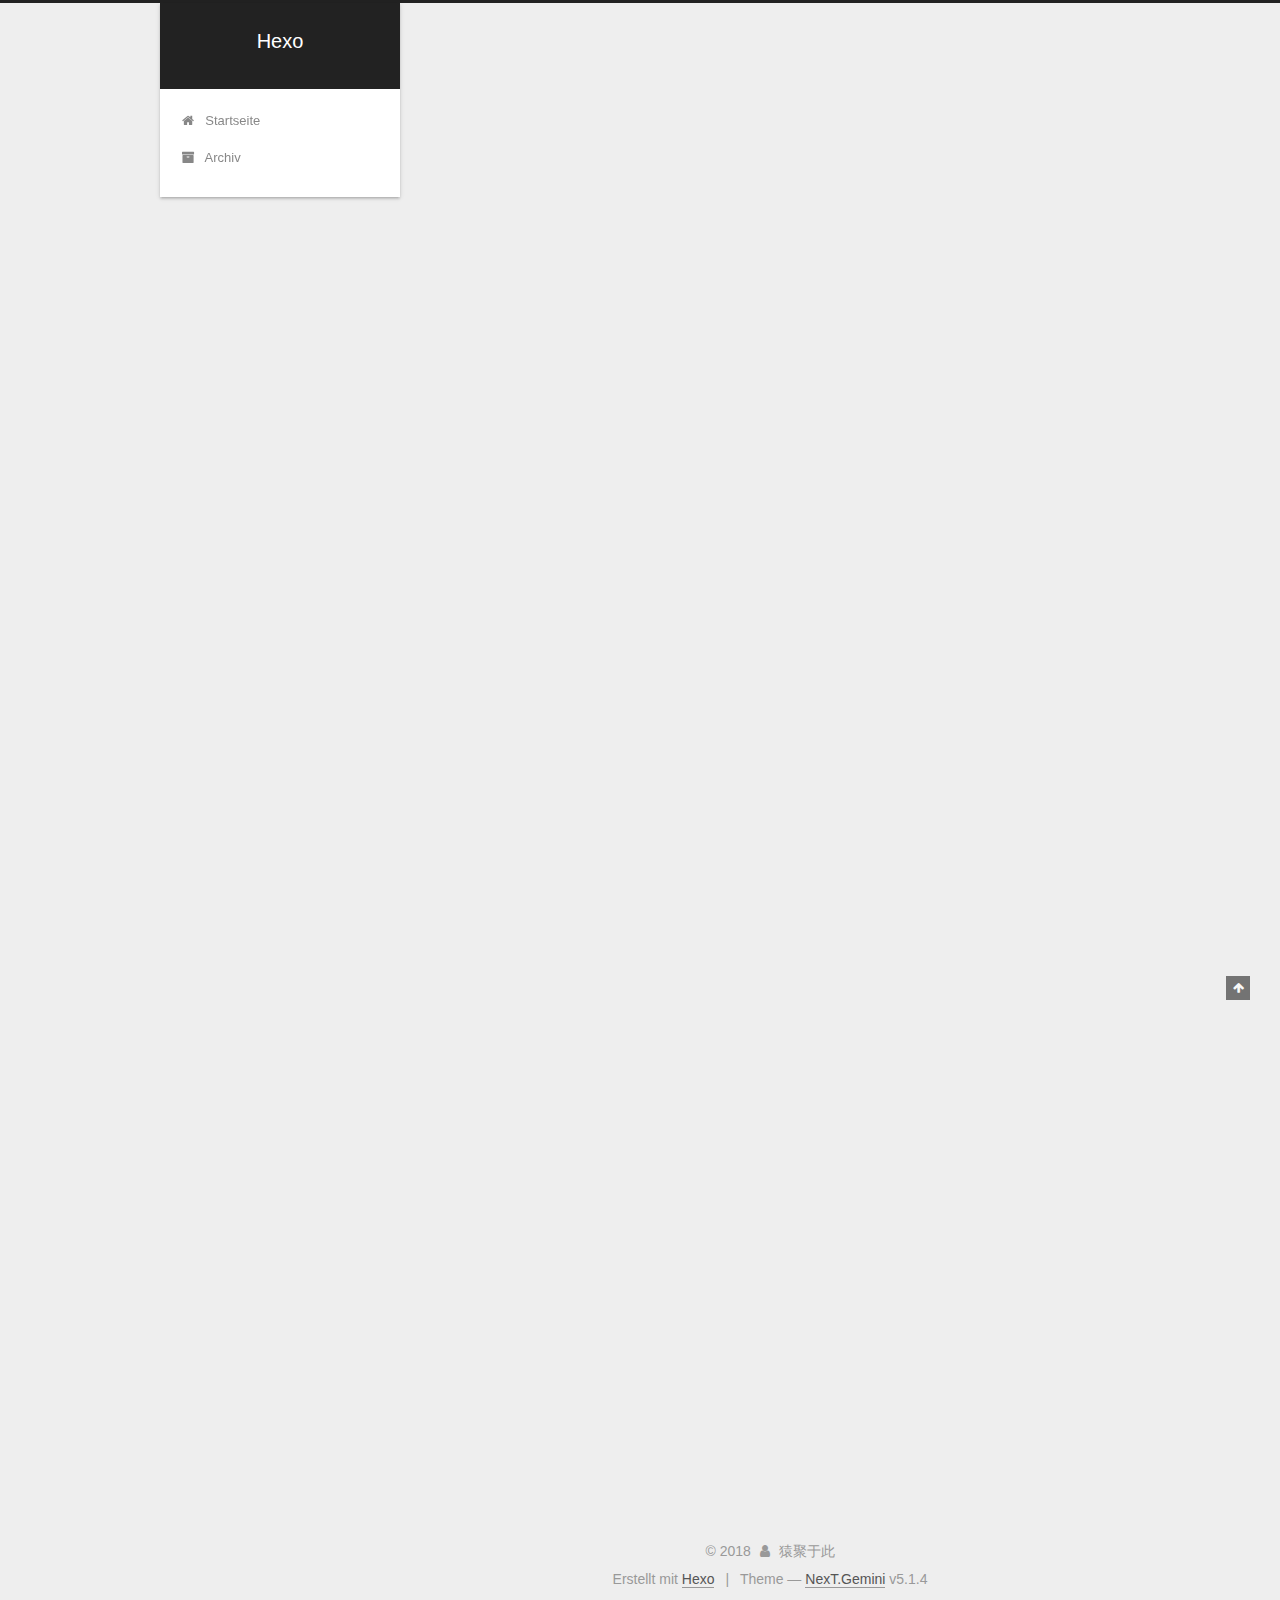
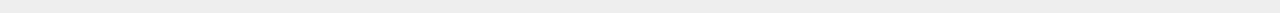
==== commit ff631299: "Site updated: 2018-03-23 14:03:20" ====
--- a/index.html
+++ b/index.html
@@ -228,6 +228,125 @@
   
   
   <div class="post-block">
+    <link itemprop="mainEntityOfPage" href="http://yoursite.com/2018/03/23/开发艺术探索/">
+
+    <span hidden itemprop="author" itemscope itemtype="http://schema.org/Person">
+      <meta itemprop="name" content="猿聚于此">
+      <meta itemprop="description" content="">
+      <meta itemprop="image" content="/images/avatar.gif">
+    </span>
+
+    <span hidden itemprop="publisher" itemscope itemtype="http://schema.org/Organization">
+      <meta itemprop="name" content="Hexo">
+    </span>
+
+    
+      <header class="post-header">
+
+        
+        
+          <h1 class="post-title" itemprop="name headline">
+                
+                <a class="post-title-link" href="/2018/03/23/开发艺术探索/" itemprop="url">开发艺术探索</a></h1>
+        
+
+        <div class="post-meta">
+          <span class="post-time">
+            
+              <span class="post-meta-item-icon">
+                <i class="fa fa-calendar-o"></i>
+              </span>
+              
+                <span class="post-meta-item-text">Veröffentlicht am</span>
+              
+              <time title="Post created" itemprop="dateCreated datePublished" datetime="2018-03-23T12:54:11+08:00">
+                2018-03-23
+              </time>
+            
+
+            
+
+            
+          </span>
+
+          
+
+          
+            
+          
+
+          
+          
+
+          
+
+          
+
+          
+
+        </div>
+      </header>
+    
+
+    
+    
+    
+    <div class="post-body" itemprop="articleBody">
+
+      
+      
+
+      
+        
+          
+            
+          
+        
+      
+    </div>
+    
+    
+    
+
+    
+
+    
+
+    
+
+    <footer class="post-footer">
+      
+
+      
+
+      
+
+      
+      
+        <div class="post-eof"></div>
+      
+    </footer>
+  </div>
+  
+  
+  
+  </article>
+
+
+    
+      
+
+  
+
+  
+  
+  
+
+  <article class="post post-type-normal" itemscope itemtype="http://schema.org/Article">
+  
+  
+  
+  <div class="post-block">
     <link itemprop="mainEntityOfPage" href="http://yoursite.com/2018/03/23/first-page/">
 
     <span hidden itemprop="author" itemscope itemtype="http://schema.org/Person">
@@ -509,7 +628,7 @@
               
                 <a href="/archives/">
               
-                  <span class="site-state-item-count">2</span>
+                  <span class="site-state-item-count">3</span>
                   <span class="site-state-item-name">Artikel</span>
                 </a>
               </div>
--- a/css/main.css
+++ b/css/main.css
@@ -1823,7 +1823,7 @@
   width: 4px;
   height: 4px;
   border-radius: 50%;
-  background: #7052ff;
+  background: #ff370f;
 }
 .links-of-blogroll {
   font-size: 13px;
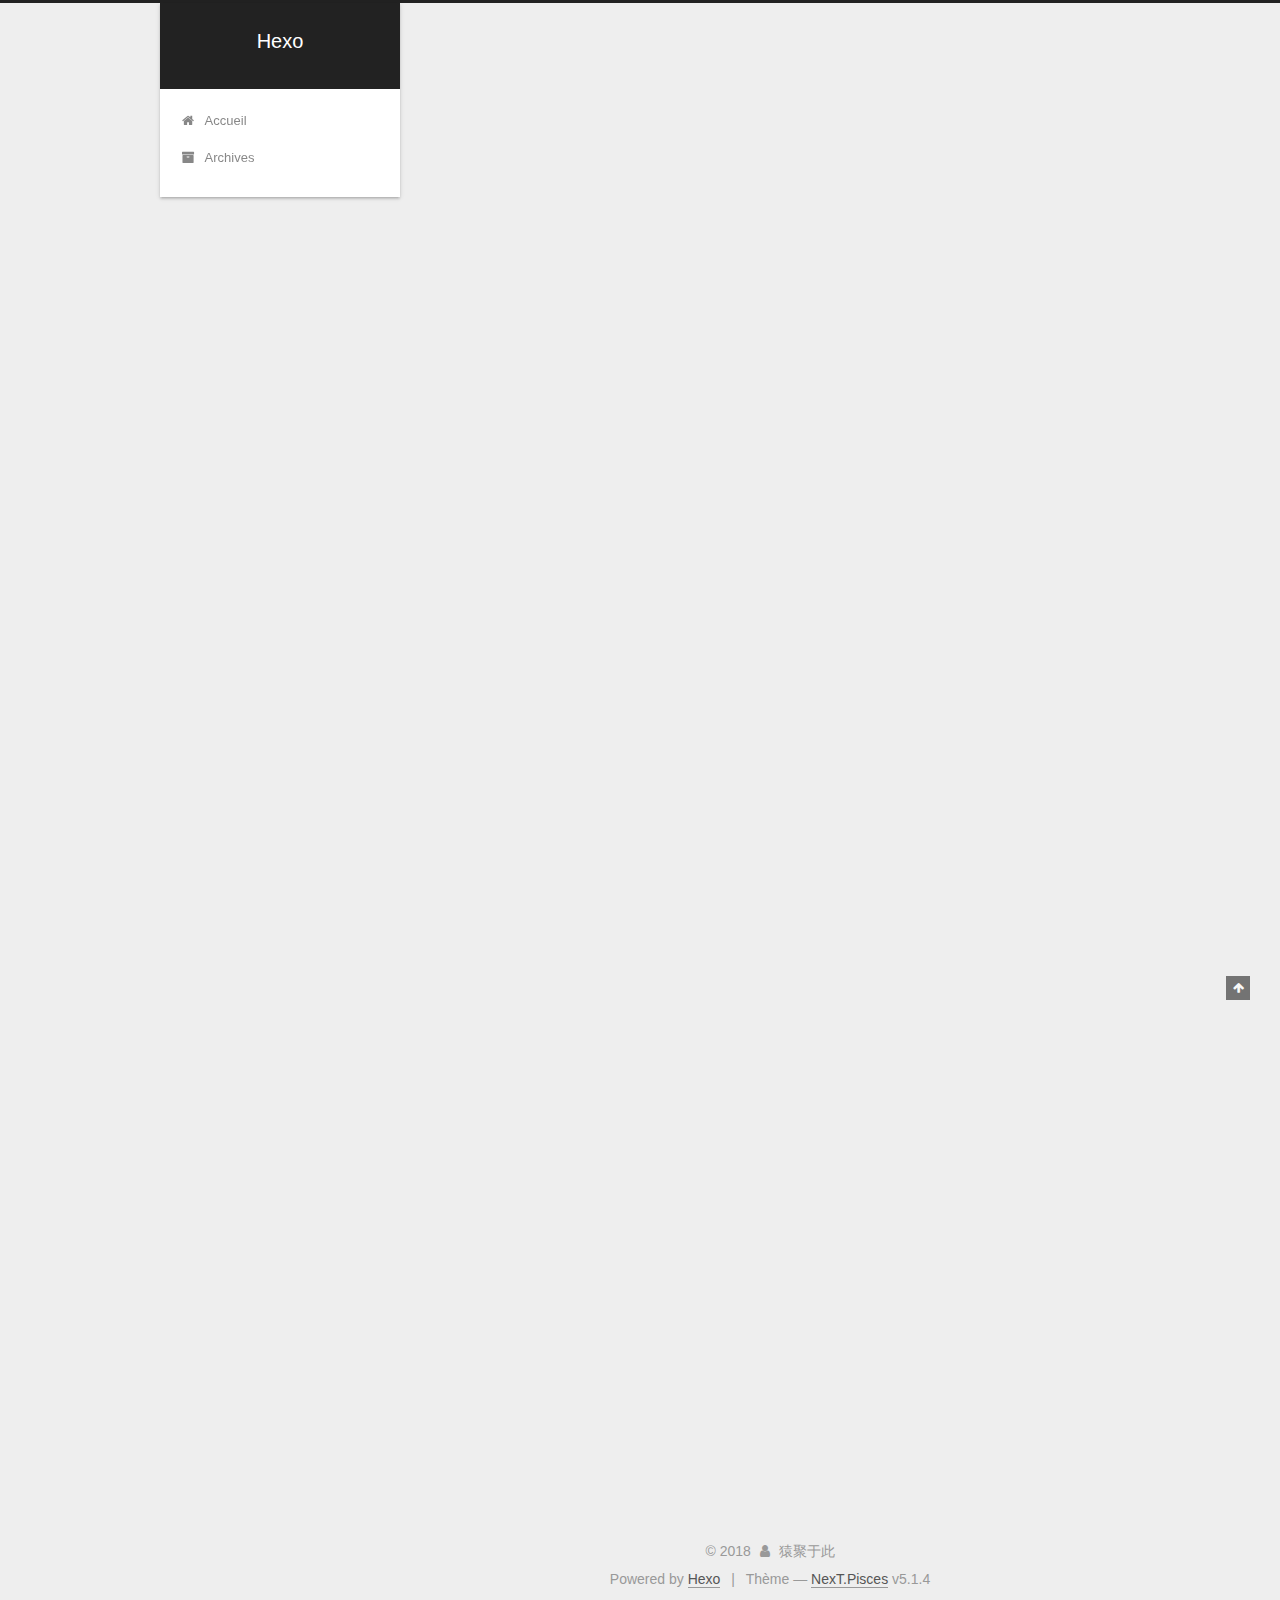
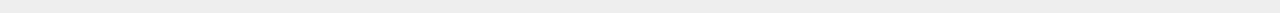
==== commit 18eec3ea: "Site updated: 2018-03-23 14:05:31" ====
--- a/index.html
+++ b/index.html
@@ -5,7 +5,7 @@
   
 
 
-<html class="theme-next gemini use-motion" lang="">
+<html class="theme-next pisces use-motion" lang="">
 <head>
   <meta charset="UTF-8"/>
 <meta http-equiv="X-UA-Compatible" content="IE=edge" />
@@ -92,7 +92,7 @@
   var NexT = window.NexT || {};
   var CONFIG = {
     root: '/',
-    scheme: 'Gemini',
+    scheme: 'Pisces',
     version: '5.1.4',
     sidebar: {"position":"left","display":"post","offset":12,"b2t":false,"scrollpercent":false,"onmobile":false},
     fancybox: true,
@@ -181,7 +181,7 @@
             
               <i class="menu-item-icon fa fa-fw fa-home"></i> <br />
             
-            Startseite
+            Accueil
           </a>
         </li>
       
@@ -191,7 +191,7 @@
             
               <i class="menu-item-icon fa fa-fw fa-archive"></i> <br />
             
-            Archiv
+            Archives
           </a>
         </li>
       
@@ -233,7 +233,7 @@
     <span hidden itemprop="author" itemscope itemtype="http://schema.org/Person">
       <meta itemprop="name" content="猿聚于此">
       <meta itemprop="description" content="">
-      <meta itemprop="image" content="/images/avatar.gif">
+      <meta itemprop="image" content="/images/avatar.png">
     </span>
 
     <span hidden itemprop="publisher" itemscope itemtype="http://schema.org/Organization">
@@ -257,7 +257,7 @@
                 <i class="fa fa-calendar-o"></i>
               </span>
               
-                <span class="post-meta-item-text">Veröffentlicht am</span>
+                <span class="post-meta-item-text">Posté le</span>
               
               <time title="Post created" itemprop="dateCreated datePublished" datetime="2018-03-23T12:54:11+08:00">
                 2018-03-23
@@ -352,7 +352,7 @@
     <span hidden itemprop="author" itemscope itemtype="http://schema.org/Person">
       <meta itemprop="name" content="猿聚于此">
       <meta itemprop="description" content="">
-      <meta itemprop="image" content="/images/avatar.gif">
+      <meta itemprop="image" content="/images/avatar.png">
     </span>
 
     <span hidden itemprop="publisher" itemscope itemtype="http://schema.org/Organization">
@@ -376,7 +376,7 @@
                 <i class="fa fa-calendar-o"></i>
               </span>
               
-                <span class="post-meta-item-text">Veröffentlicht am</span>
+                <span class="post-meta-item-text">Posté le</span>
               
               <time title="Post created" itemprop="dateCreated datePublished" datetime="2018-03-23T11:53:32+08:00">
                 2018-03-23
@@ -472,7 +472,7 @@
     <span hidden itemprop="author" itemscope itemtype="http://schema.org/Person">
       <meta itemprop="name" content="猿聚于此">
       <meta itemprop="description" content="">
-      <meta itemprop="image" content="/images/avatar.gif">
+      <meta itemprop="image" content="/images/avatar.png">
     </span>
 
     <span hidden itemprop="publisher" itemscope itemtype="http://schema.org/Organization">
@@ -496,7 +496,7 @@
                 <i class="fa fa-calendar-o"></i>
               </span>
               
-                <span class="post-meta-item-text">Veröffentlicht am</span>
+                <span class="post-meta-item-text">Posté le</span>
               
               <time title="Post created" itemprop="dateCreated datePublished" datetime="2018-03-22T22:54:24+08:00">
                 2018-03-22
@@ -617,6 +617,10 @@
         <div class="site-overview">
           <div class="site-author motion-element" itemprop="author" itemscope itemtype="http://schema.org/Person">
             
+              <img class="site-author-image" itemprop="image"
+                src="/images/avatar.png"
+                alt="猿聚于此" />
+            
               <p class="site-author-name" itemprop="name">猿聚于此</p>
               <p class="site-description motion-element" itemprop="description"></p>
           </div>
@@ -629,7 +633,7 @@
                 <a href="/archives/">
               
                   <span class="site-state-item-count">3</span>
-                  <span class="site-state-item-name">Artikel</span>
+                  <span class="site-state-item-name">articles</span>
                 </a>
               </div>
             
@@ -679,7 +683,7 @@
 </div>
 
 
-  <div class="powered-by">Erstellt mit  <a class="theme-link" target="_blank" href="https://hexo.io">Hexo</a></div>
+  <div class="powered-by">Powered by <a class="theme-link" target="_blank" href="https://hexo.io">Hexo</a></div>
 
 
 
@@ -687,7 +691,7 @@
 
 
 
-  <div class="theme-info">Theme &mdash; <a class="theme-link" target="_blank" href="https://github.com/iissnan/hexo-theme-next">NexT.Gemini</a> v5.1.4</div>
+  <div class="theme-info">Thème &mdash; <a class="theme-link" target="_blank" href="https://github.com/iissnan/hexo-theme-next">NexT.Pisces</a> v5.1.4</div>
 
 
 
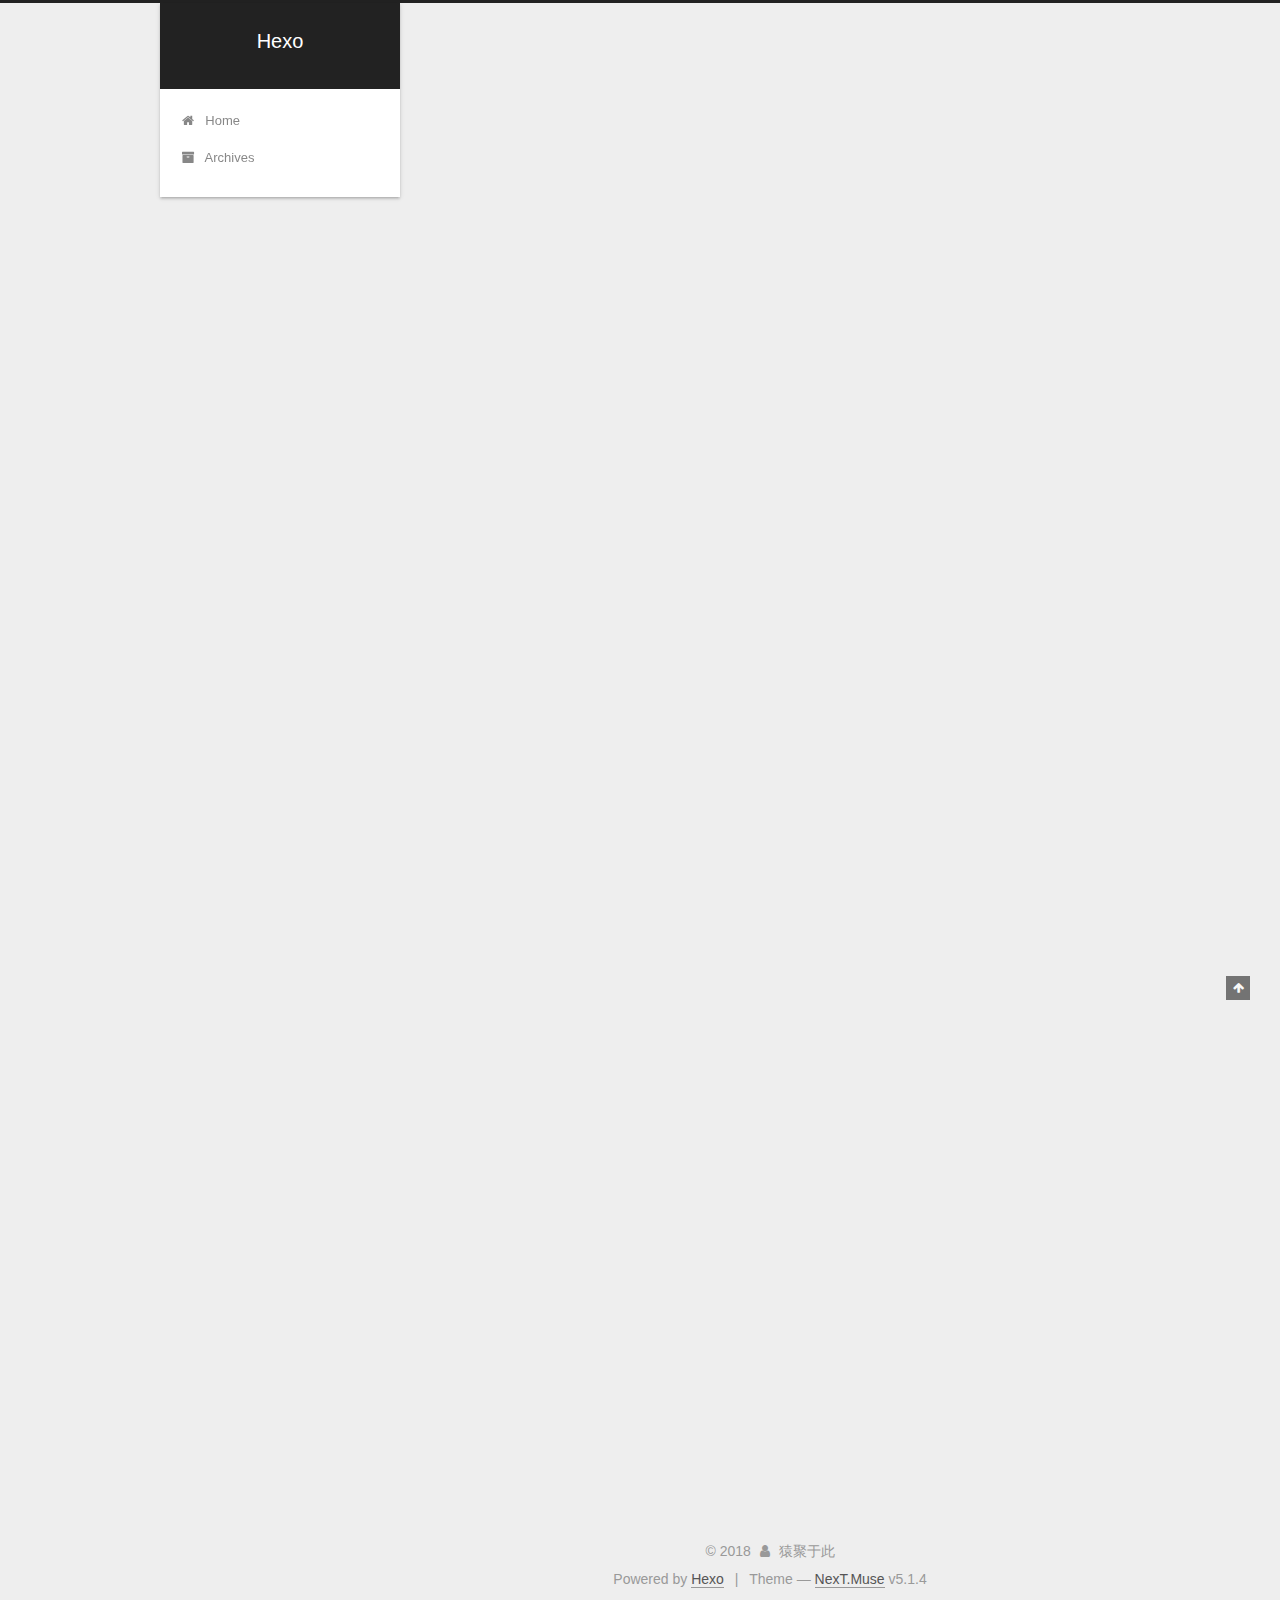
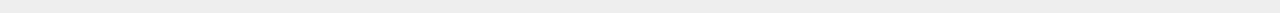
==== commit d5451dba: "Site updated: 2018-03-23 14:06:50" ====
--- a/index.html
+++ b/index.html
@@ -5,7 +5,7 @@
   
 
 
-<html class="theme-next pisces use-motion" lang="">
+<html class="theme-next muse use-motion" lang="">
 <head>
   <meta charset="UTF-8"/>
 <meta http-equiv="X-UA-Compatible" content="IE=edge" />
@@ -92,7 +92,7 @@
   var NexT = window.NexT || {};
   var CONFIG = {
     root: '/',
-    scheme: 'Pisces',
+    scheme: 'Muse',
     version: '5.1.4',
     sidebar: {"position":"left","display":"post","offset":12,"b2t":false,"scrollpercent":false,"onmobile":false},
     fancybox: true,
@@ -181,7 +181,7 @@
             
               <i class="menu-item-icon fa fa-fw fa-home"></i> <br />
             
-            Accueil
+            Home
           </a>
         </li>
       
@@ -257,7 +257,7 @@
                 <i class="fa fa-calendar-o"></i>
               </span>
               
-                <span class="post-meta-item-text">Posté le</span>
+                <span class="post-meta-item-text">Posted on</span>
               
               <time title="Post created" itemprop="dateCreated datePublished" datetime="2018-03-23T12:54:11+08:00">
                 2018-03-23
@@ -376,7 +376,7 @@
                 <i class="fa fa-calendar-o"></i>
               </span>
               
-                <span class="post-meta-item-text">Posté le</span>
+                <span class="post-meta-item-text">Posted on</span>
               
               <time title="Post created" itemprop="dateCreated datePublished" datetime="2018-03-23T11:53:32+08:00">
                 2018-03-23
@@ -496,7 +496,7 @@
                 <i class="fa fa-calendar-o"></i>
               </span>
               
-                <span class="post-meta-item-text">Posté le</span>
+                <span class="post-meta-item-text">Posted on</span>
               
               <time title="Post created" itemprop="dateCreated datePublished" datetime="2018-03-22T22:54:24+08:00">
                 2018-03-22
@@ -633,7 +633,7 @@
                 <a href="/archives/">
               
                   <span class="site-state-item-count">3</span>
-                  <span class="site-state-item-name">articles</span>
+                  <span class="site-state-item-name">posts</span>
                 </a>
               </div>
             
@@ -691,7 +691,7 @@
 
 
 
-  <div class="theme-info">Thème &mdash; <a class="theme-link" target="_blank" href="https://github.com/iissnan/hexo-theme-next">NexT.Pisces</a> v5.1.4</div>
+  <div class="theme-info">Theme &mdash; <a class="theme-link" target="_blank" href="https://github.com/iissnan/hexo-theme-next">NexT.Muse</a> v5.1.4</div>
 
 
 
@@ -791,13 +791,6 @@
   
   
 
-
-  <script type="text/javascript" src="/js/src/affix.js?v=5.1.4"></script>
-
-  <script type="text/javascript" src="/js/src/schemes/pisces.js?v=5.1.4"></script>
-
-
-
   
 
   
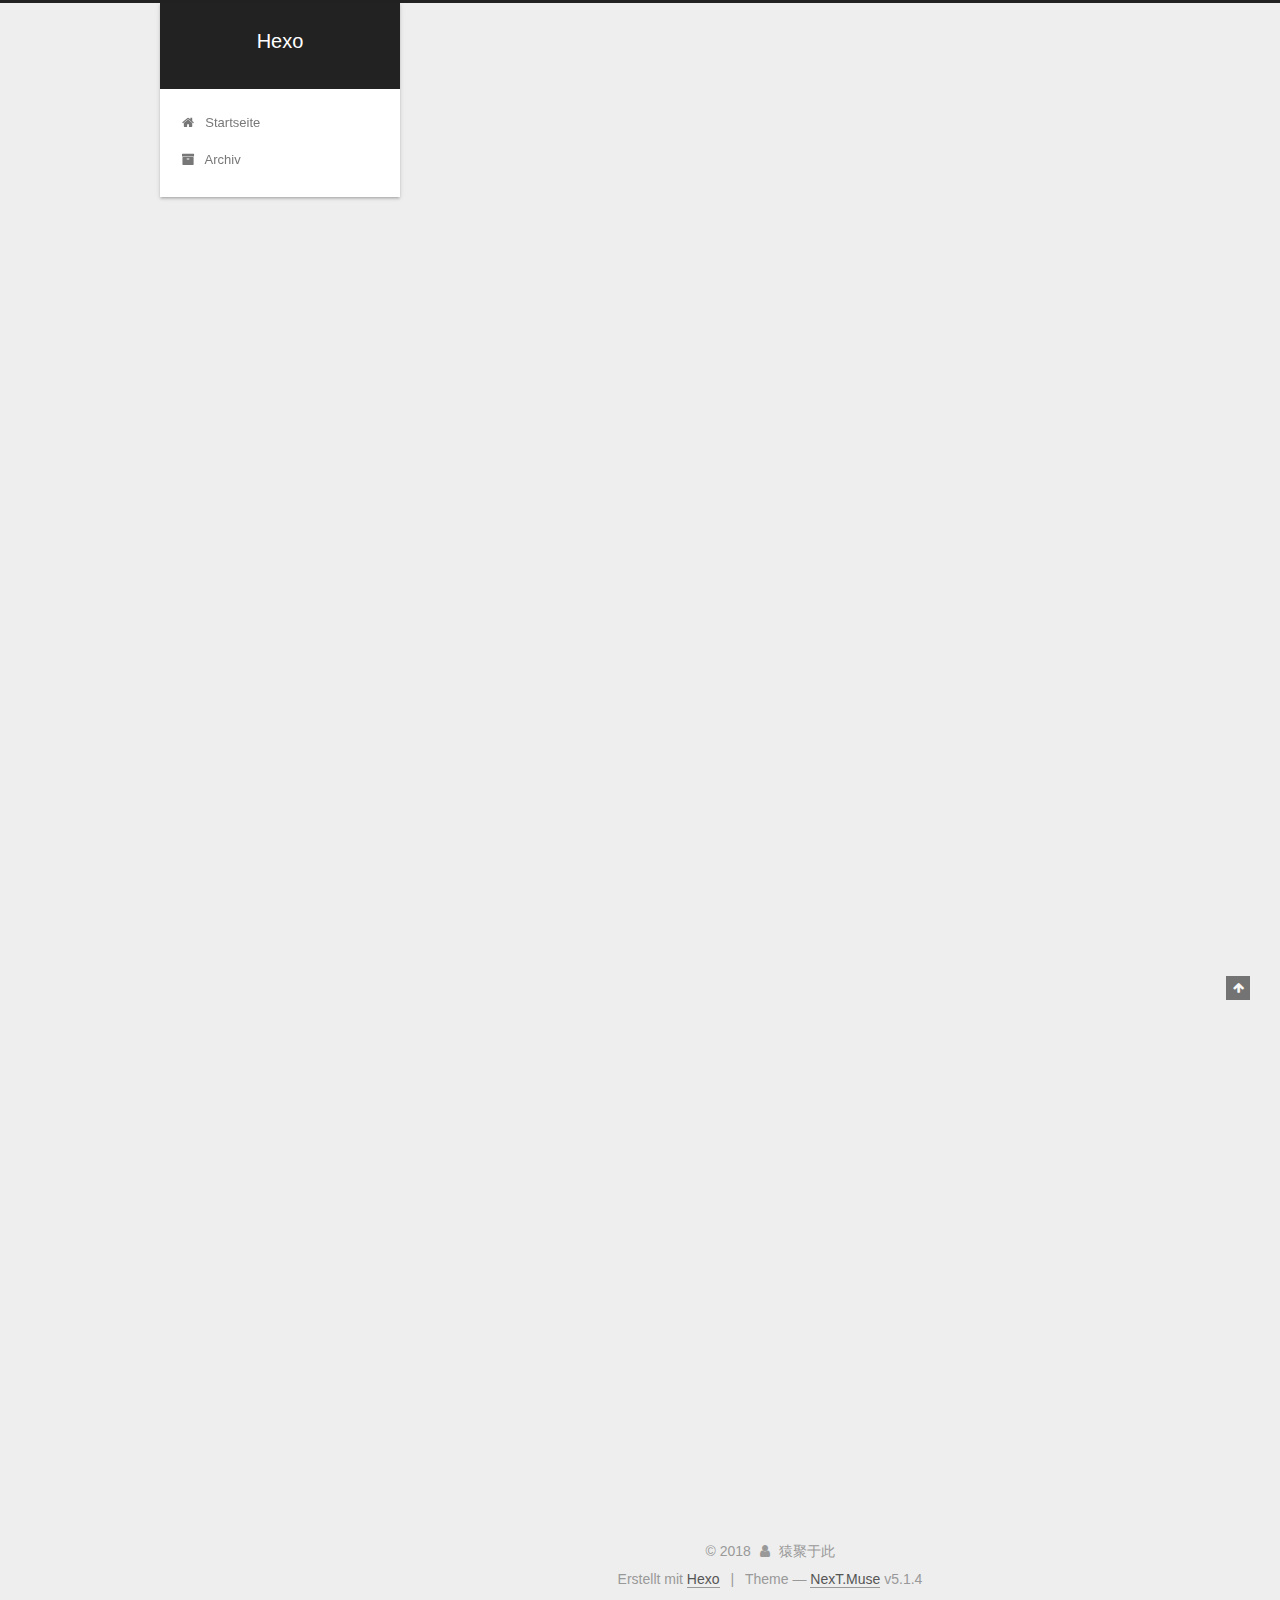
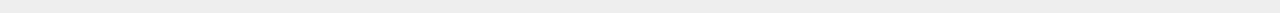
==== commit 434f3f9c: "Site updated: 2018-03-23 14:16:44" ====
--- a/index.html
+++ b/index.html
@@ -181,7 +181,7 @@
             
               <i class="menu-item-icon fa fa-fw fa-home"></i> <br />
             
-            Home
+            Startseite
           </a>
         </li>
       
@@ -191,7 +191,7 @@
             
               <i class="menu-item-icon fa fa-fw fa-archive"></i> <br />
             
-            Archives
+            Archiv
           </a>
         </li>
       
@@ -257,7 +257,7 @@
                 <i class="fa fa-calendar-o"></i>
               </span>
               
-                <span class="post-meta-item-text">Posted on</span>
+                <span class="post-meta-item-text">Veröffentlicht am</span>
               
               <time title="Post created" itemprop="dateCreated datePublished" datetime="2018-03-23T12:54:11+08:00">
                 2018-03-23
@@ -376,7 +376,7 @@
                 <i class="fa fa-calendar-o"></i>
               </span>
               
-                <span class="post-meta-item-text">Posted on</span>
+                <span class="post-meta-item-text">Veröffentlicht am</span>
               
               <time title="Post created" itemprop="dateCreated datePublished" datetime="2018-03-23T11:53:32+08:00">
                 2018-03-23
@@ -496,7 +496,7 @@
                 <i class="fa fa-calendar-o"></i>
               </span>
               
-                <span class="post-meta-item-text">Posted on</span>
+                <span class="post-meta-item-text">Veröffentlicht am</span>
               
               <time title="Post created" itemprop="dateCreated datePublished" datetime="2018-03-22T22:54:24+08:00">
                 2018-03-22
@@ -633,7 +633,7 @@
                 <a href="/archives/">
               
                   <span class="site-state-item-count">3</span>
-                  <span class="site-state-item-name">posts</span>
+                  <span class="site-state-item-name">Artikel</span>
                 </a>
               </div>
             
@@ -683,7 +683,7 @@
 </div>
 
 
-  <div class="powered-by">Powered by <a class="theme-link" target="_blank" href="https://hexo.io">Hexo</a></div>
+  <div class="powered-by">Erstellt mit  <a class="theme-link" target="_blank" href="https://hexo.io">Hexo</a></div>
 
 
 
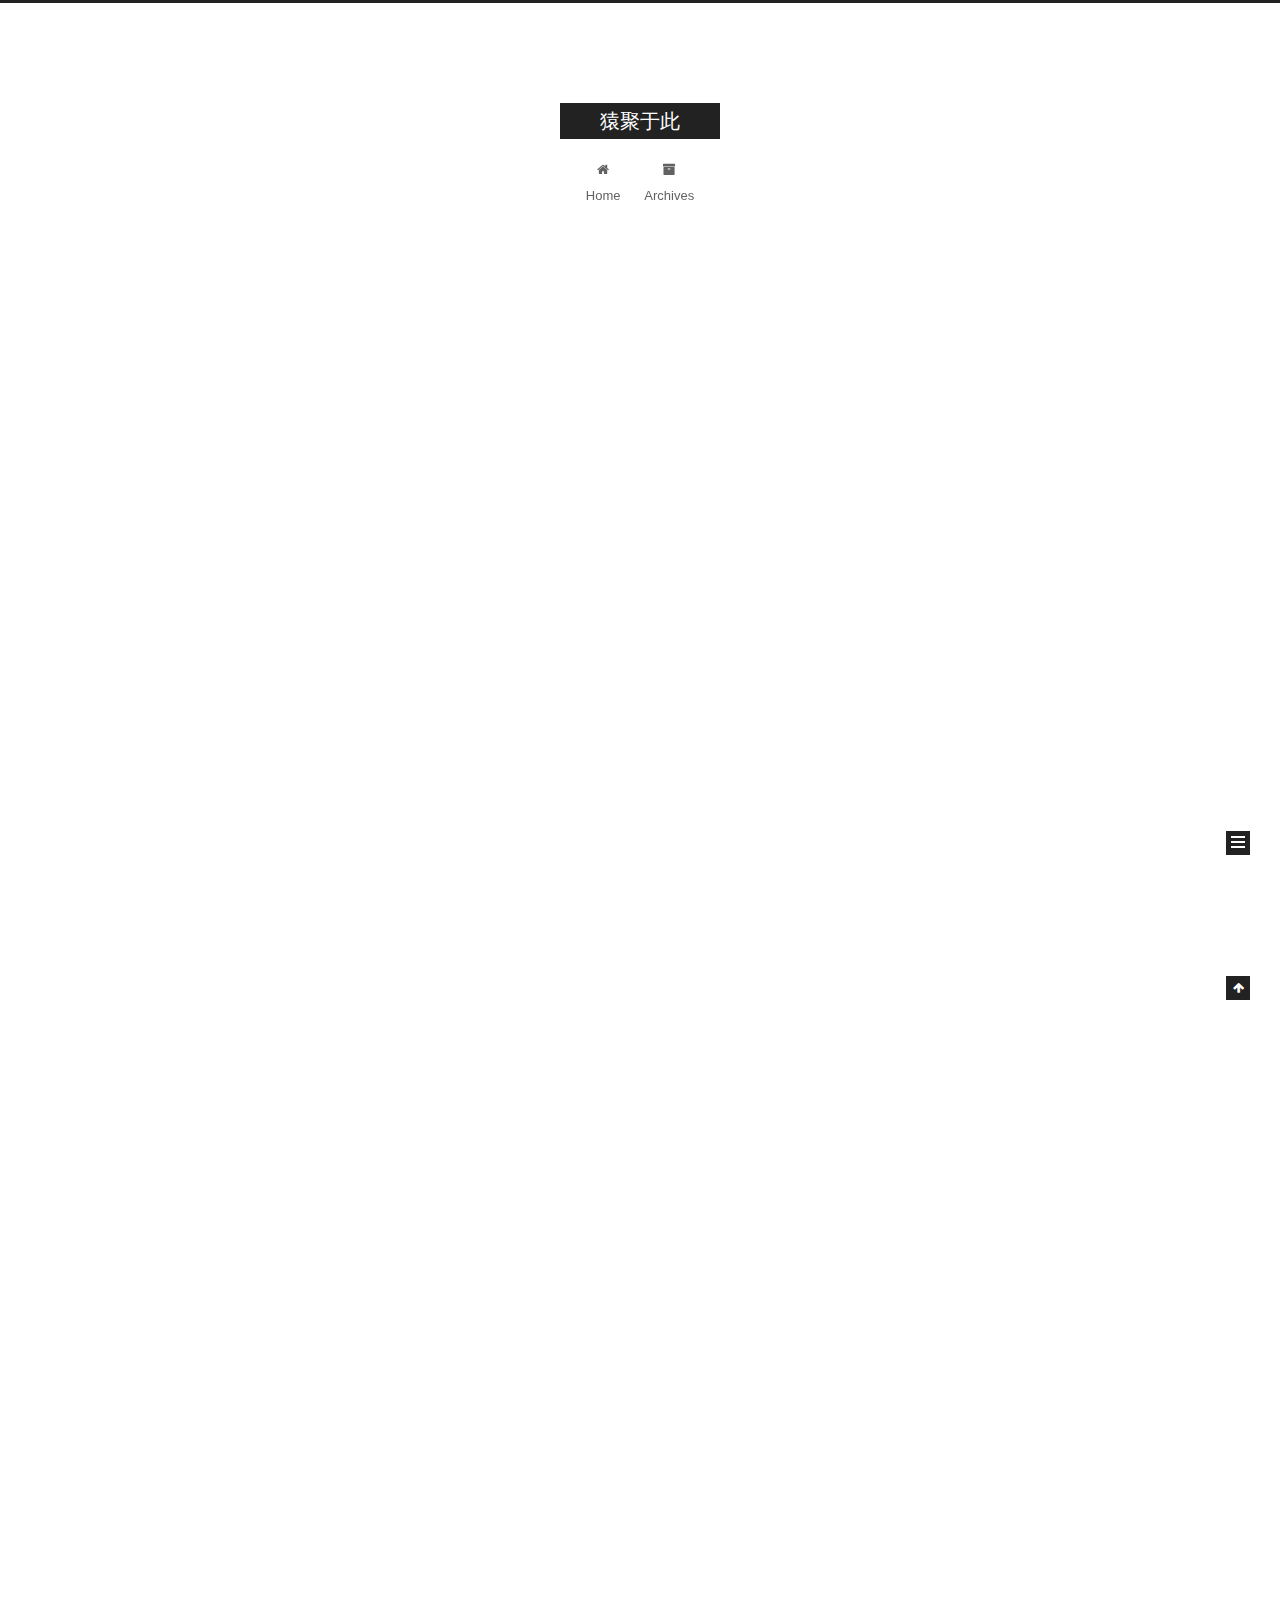
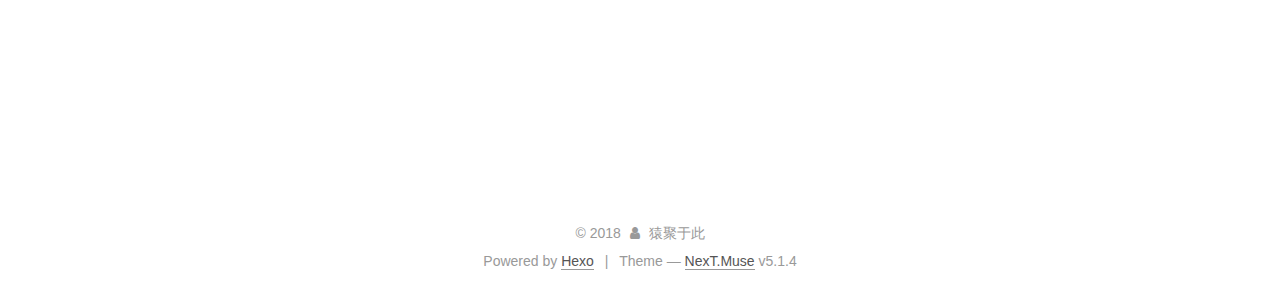
==== commit 30e629b2: "Site updated: 2018-03-23 14:36:15" ====
--- a/index.html
+++ b/index.html
@@ -80,11 +80,11 @@
 
 
 <meta property="og:type" content="website">
-<meta property="og:title" content="Hexo">
+<meta property="og:title" content="猿聚于此">
 <meta property="og:url" content="http://yoursite.com/index.html">
-<meta property="og:site_name" content="Hexo">
+<meta property="og:site_name" content="猿聚于此">
 <meta name="twitter:card" content="summary">
-<meta name="twitter:title" content="Hexo">
+<meta name="twitter:title" content="猿聚于此">
 
 
 
@@ -120,7 +120,7 @@
 
 
 
-  <title>Hexo</title>
+  <title>猿聚于此</title>
   
 
 
@@ -151,7 +151,7 @@
     <div class="custom-logo-site-title">
       <a href="/"  class="brand" rel="start">
         <span class="logo-line-before"><i></i></span>
-        <span class="site-title">Hexo</span>
+        <span class="site-title">猿聚于此</span>
         <span class="logo-line-after"><i></i></span>
       </a>
     </div>
@@ -181,7 +181,7 @@
             
               <i class="menu-item-icon fa fa-fw fa-home"></i> <br />
             
-            Startseite
+            Home
           </a>
         </li>
       
@@ -191,7 +191,7 @@
             
               <i class="menu-item-icon fa fa-fw fa-archive"></i> <br />
             
-            Archiv
+            Archives
           </a>
         </li>
       
@@ -237,7 +237,7 @@
     </span>
 
     <span hidden itemprop="publisher" itemscope itemtype="http://schema.org/Organization">
-      <meta itemprop="name" content="Hexo">
+      <meta itemprop="name" content="猿聚于此">
     </span>
 
     
@@ -257,7 +257,7 @@
                 <i class="fa fa-calendar-o"></i>
               </span>
               
-                <span class="post-meta-item-text">Veröffentlicht am</span>
+                <span class="post-meta-item-text">Posted on</span>
               
               <time title="Post created" itemprop="dateCreated datePublished" datetime="2018-03-23T12:54:11+08:00">
                 2018-03-23
@@ -356,7 +356,7 @@
     </span>
 
     <span hidden itemprop="publisher" itemscope itemtype="http://schema.org/Organization">
-      <meta itemprop="name" content="Hexo">
+      <meta itemprop="name" content="猿聚于此">
     </span>
 
     
@@ -376,7 +376,7 @@
                 <i class="fa fa-calendar-o"></i>
               </span>
               
-                <span class="post-meta-item-text">Veröffentlicht am</span>
+                <span class="post-meta-item-text">Posted on</span>
               
               <time title="Post created" itemprop="dateCreated datePublished" datetime="2018-03-23T11:53:32+08:00">
                 2018-03-23
@@ -476,7 +476,7 @@
     </span>
 
     <span hidden itemprop="publisher" itemscope itemtype="http://schema.org/Organization">
-      <meta itemprop="name" content="Hexo">
+      <meta itemprop="name" content="猿聚于此">
     </span>
 
     
@@ -496,7 +496,7 @@
                 <i class="fa fa-calendar-o"></i>
               </span>
               
-                <span class="post-meta-item-text">Veröffentlicht am</span>
+                <span class="post-meta-item-text">Posted on</span>
               
               <time title="Post created" itemprop="dateCreated datePublished" datetime="2018-03-22T22:54:24+08:00">
                 2018-03-22
@@ -633,7 +633,7 @@
                 <a href="/archives/">
               
                   <span class="site-state-item-count">3</span>
-                  <span class="site-state-item-name">Artikel</span>
+                  <span class="site-state-item-name">posts</span>
                 </a>
               </div>
             
@@ -683,7 +683,7 @@
 </div>
 
 
-  <div class="powered-by">Erstellt mit  <a class="theme-link" target="_blank" href="https://hexo.io">Hexo</a></div>
+  <div class="powered-by">Powered by <a class="theme-link" target="_blank" href="https://hexo.io">Hexo</a></div>
 
 
 
--- a/css/main.css
+++ b/css/main.css
@@ -189,7 +189,7 @@
   font-size: 14px;
   line-height: 2;
   color: #555;
-  background: #eee;
+  background: #fff;
 }
 @media (max-width: 767px) {
   body {
@@ -445,7 +445,7 @@
 .header-inner {
   margin: 0 auto;
   padding: 100px 0 70px;
-  width: calc(100% - 252px);
+  width: 700px;
 }
 @media (min-width: 1600px) {
   .container .header-inner {
@@ -457,7 +457,7 @@
 }
 .main-inner {
   margin: 0 auto;
-  width: calc(100% - 252px);
+  width: 700px;
 }
 @media (min-width: 1600px) {
   .container .main-inner {
@@ -474,7 +474,7 @@
 .footer-inner {
   box-sizing: border-box;
   margin: 20px auto;
-  width: calc(100% - 252px);
+  width: 700px;
 }
 @media (min-width: 1600px) {
   .container .footer-inner {
@@ -653,8 +653,8 @@
 @media (min-width: 992px) {
   .full-image.full-image.full-image.full-image {
     max-width: none;
-    width: 118%;
-    margin: 0 -9%;
+    width: 110%;
+    margin: 25px -5%;
   }
 }
 .blockquote-center,
@@ -940,11 +940,11 @@
   display: inline-block;
   padding: 0 20px;
   font-size: 14px;
-  color: #555;
-  background: #fff;
-  border: 2px solid #555;
+  color: #fff;
+  background: #222;
+  border: 2px solid #222;
   text-decoration: none;
-  border-radius: 2px;
+  border-radius: 0;
   transition-property: background-color;
   transition-duration: 0.2s;
   transition-timing-function: ease-in-out;
@@ -953,8 +953,8 @@
 }
 .btn:hover {
   border-color: #222;
-  color: #fff;
-  background: #222;
+  color: #222;
+  background: #fff;
 }
 .btn +.btn {
   margin: 0 0 8px 8px;
@@ -1066,7 +1066,7 @@
   width: 24px;
   background: #222;
   font-size: 12px;
-  opacity: 0.6;
+  opacity: 1;
   color: #fff;
   cursor: pointer;
   text-align: center;
@@ -1087,7 +1087,7 @@
   }
 }
 .back-to-top.back-to-top-on {
-  bottom: 30px;
+  bottom: 19px;
 }
 .header {
   background: transparent;
@@ -1136,7 +1136,7 @@
 .site-subtitle {
   margin-top: 10px;
   font-size: 13px;
-  color: #ddd;
+  color: #999;
 }
 .use-motion .brand {
   opacity: 0;
@@ -1209,8 +1209,7 @@
   transition-timing-function: ease-in-out;
   transition-delay: 0s;
 }
-.menu .menu-item a:hover,
-.menu-item-active a {
+.menu .menu-item a:hover {
   border-bottom-color: #222;
 }
 .menu .menu-item .fa {
@@ -1739,20 +1738,20 @@
   display: block;
   margin: 0 auto;
   padding: 2px;
-  max-width: 120px;
+  max-width: 96px;
   height: auto;
-  border: 1px solid #eee;
+  border: 2px solid #333;
 }
 .site-author-name {
-  margin: 0;
+  margin: 5px 0 0;
   text-align: center;
-  color: #222;
-  font-weight: 600;
+  color: #f5f5f5;
+  font-weight: normal;
 }
 .site-description {
-  margin-top: 0;
+  margin-top: 5px;
   text-align: center;
-  font-size: 13px;
+  font-size: 14px;
   color: #999;
 }
 .site-state {
@@ -1764,7 +1763,7 @@
 .site-state-item {
   display: inline-block;
   padding: 0 15px;
-  border-left: 1px solid #eee;
+  border-left: 1px solid #333;
 }
 .site-state-item:first-child {
   border-left: none;
@@ -1777,11 +1776,11 @@
   text-align: center;
   color: inherit;
   font-weight: 600;
-  font-size: 16px;
+  font-size: 18px;
 }
 .site-state-item-name {
   font-size: 13px;
-  color: #999;
+  color: inherit;
 }
 .feed-link {
   margin-top: 20px;
@@ -1823,7 +1822,7 @@
   width: 4px;
   height: 4px;
   border-radius: 50%;
-  background: #ff370f;
+  background: #ffd9b8;
 }
 .links-of-blogroll {
   font-size: 13px;
@@ -1861,7 +1860,7 @@
   color: #555;
 }
 .sidebar-nav li:hover {
-  color: #fc6423;
+  color: #f5f5f5;
 }
 .page-post-detail .sidebar-nav-toc {
   padding: 0 5px;
@@ -1870,11 +1869,11 @@
   margin-left: 10px;
 }
 .sidebar-nav .sidebar-nav-active {
-  color: #fc6423;
-  border-bottom-color: #fc6423;
+  color: #87daff;
+  border-bottom-color: #87daff;
 }
 .sidebar-nav .sidebar-nav-active:hover {
-  color: #fc6423;
+  color: #87daff;
 }
 .sidebar-panel {
   display: none;
@@ -1907,12 +1906,12 @@
   transition-timing-function: ease-in-out;
   transition-delay: 0s;
   transition-property: all;
-  color: #666;
+  color: #999;
+  border-bottom-color: #555;
+}
+.post-toc ol a:hover {
+  color: #ccc;
   border-bottom-color: #ccc;
-}
-.post-toc ol a:hover {
-  color: #000;
-  border-bottom-color: #000;
 }
 .post-toc .nav-item {
   overflow: hidden;
@@ -1934,14 +1933,14 @@
   display: block;
 }
 .post-toc .nav .active > a {
-  color: #fc6423;
-  border-bottom-color: #fc6423;
+  color: #87daff;
+  border-bottom-color: #87daff;
 }
 .post-toc .nav .active-current > a {
-  color: #fc6423;
+  color: #87daff;
 }
 .post-toc .nav .active-current > a:hover {
-  color: #fc6423;
+  color: #87daff;
 }
 .footer {
   font-size: 14px;
@@ -2581,543 +2580,83 @@
   }
 }
 .page-post-detail .sidebar-toggle-line {
-  background: #fc6423;
+  background: #87daff;
 }
 .page-post-detail .comments {
   overflow: hidden;
 }
-.header {
-  position: relative;
-  margin: 0 auto;
-  width: 75%;
-}
-@media (min-width: 768px) and (max-width: 991px) {
-  .header {
-    width: auto;
-  }
-}
-@media (max-width: 767px) {
-  .header {
-    width: auto;
-  }
-}
-.header-inner {
-  position: absolute;
-  top: 0;
-  overflow: hidden;
-  padding: 0;
-  width: 240px;
-  background: #fff;
-  box-shadow: 0 2px 2px 0 rgba(0,0,0,0.12), 0 3px 1px -2px rgba(0,0,0,0.06), 0 1px 5px 0 rgba(0,0,0,0.12);
-  border-radius: initial;
-}
-@media (min-width: 1600px) {
-  .container .header-inner {
-    width: 240px;
-  }
-}
-@media (min-width: 768px) and (max-width: 991px) {
-  .header-inner {
-    position: relative;
-    width: auto;
-    border-radius: initial;
-  }
-}
-@media (max-width: 767px) {
-  .header-inner {
-    position: relative;
-    width: auto;
-    border-radius: initial;
-  }
-}
-.main:before,
-.main:after {
-  content: " ";
-  display: table;
-}
-.main:after {
-  clear: both;
-}
-@media (min-width: 768px) and (max-width: 991px) {
-  .main {
-    padding-bottom: 100px;
-  }
-}
-@media (max-width: 767px) {
-  .main {
-    padding-bottom: 100px;
-  }
-}
-.container .main-inner {
-  width: 75%;
-}
-@media (min-width: 768px) and (max-width: 991px) {
-  .container .main-inner {
-    width: auto;
-  }
-}
-@media (max-width: 767px) {
-  .container .main-inner {
-    width: auto;
-  }
-}
-.content-wrap {
-  float: right;
-  box-sizing: border-box;
-  padding: 40px;
-  width: calc(100% - 252px);
-  background: #fff;
-  min-height: 700px;
-  box-shadow: 0 2px 2px 0 rgba(0,0,0,0.12), 0 3px 1px -2px rgba(0,0,0,0.06), 0 1px 5px 0 rgba(0,0,0,0.12);
-  border-radius: initial;
-}
-@media (min-width: 768px) and (max-width: 991px) {
-  .content-wrap {
-    width: 100%;
-    padding: 20px;
-    border-radius: initial;
-  }
-}
-@media (max-width: 767px) {
-  .content-wrap {
-    width: 100%;
-    padding: 20px;
-    min-height: auto;
-    border-radius: initial;
-  }
-}
-.sidebar {
-  position: static;
-  float: left;
-  margin-top: 300px;
-  width: 240px;
-  background: #eee;
-  box-shadow: none;
-}
-@media (min-width: 768px) and (max-width: 991px) {
-  .sidebar {
-    display: none;
-  }
-}
-@media (max-width: 767px) {
-  .sidebar {
-    display: none;
-  }
-}
-.sidebar-toggle {
-  display: none;
-}
-.footer-inner {
-  width: 75%;
-  padding-left: 260px;
-}
-@media (min-width: 768px) and (max-width: 991px) {
+@media (max-width: 767px) {
+  .header-inner,
+  .container .main-inner,
   .footer-inner {
     width: auto;
-    padding-left: 0 !important;
-    padding-right: 0 !important;
-  }
-}
-@media (max-width: 767px) {
-  .footer-inner {
-    width: auto;
-    padding-left: 0 !important;
-    padding-right: 0 !important;
-  }
-}
-.sidebar-position-right .header-inner {
-  right: 0;
-}
-.sidebar-position-right .content-wrap {
-  float: left;
-}
-.sidebar-position-right .sidebar {
-  float: right;
-}
-.sidebar-position-right .footer-inner {
-  padding-left: 0;
-  padding-right: 260px;
-}
-.site-brand-wrapper {
-  position: relative;
-}
-.site-meta {
-  padding: 20px 0;
-  color: #fff;
-  background: #222;
-}
-@media (min-width: 768px) and (max-width: 991px) {
-  .site-meta {
-    box-shadow: 0 0 16px rgba(0,0,0,0.5);
-  }
-}
-@media (max-width: 767px) {
-  .site-meta {
-    box-shadow: 0 0 16px rgba(0,0,0,0.5);
-  }
-}
-.brand {
-  padding: 0;
+  }
+}
+embed {
+  display: block;
+  margin: 0px auto 25px auto;
+}
+.custom-logo .site-meta-headline {
+  text-align: center;
+}
+.custom-logo .brand {
   background: none;
 }
-.brand:hover {
-  color: #fff;
-}
-.site-subtitle {
-  margin: 10px 10px 0;
-  font-weight: initial;
+.custom-logo .site-title {
+  margin: 10px auto 0;
+  font-size: 24px;
+  color: #222;
+}
+.custom-logo .site-title a {
+  border: none;
+}
+.custom-logo-image {
+  margin: 0 auto;
+  padding: 5px;
+  max-width: 150px;
+  background: #fff;
+}
+@media (max-width: 767px) {
+  .site-nav {
+    position: absolute;
+    left: 0;
+    top: 52px;
+    margin: 0;
+    width: 100%;
+    padding: 0;
+    background: #fff;
+    border-bottom: 1px solid #ddd;
+    z-index: 1030;
+  }
+}
+@media (max-width: 767px) {
+  .menu {
+    text-align: left;
+  }
+}
+@media (max-width: 767px) {
+  .menu .menu-item {
+    display: block;
+    margin: 0 10px;
+    vertical-align: top;
+  }
+}
+@media (max-width: 767px) {
+  .menu .menu-item br {
+    display: none;
+  }
+}
+@media (max-width: 767px) {
+  .menu .menu-item a {
+    padding: 5px 10px;
+  }
+}
+.menu .menu-item .fa {
+  margin-right: 0;
 }
 .site-search form {
   display: none;
 }
-.site-nav {
-  border-top: none;
-}
-@media (min-width: 768px) and (max-width: 991px) {
-  .site-nav {
-    display: none !important;
-  }
-}
-@media (min-width: 768px) and (max-width: 991px) {
-  .site-nav-on {
-    display: block !important;
-  }
-}
-.menu .menu-item {
-  display: block;
-  margin: 0;
-}
-.menu .menu-item a {
-  position: relative;
-  box-sizing: border-box;
-  padding: 5px 20px;
-  text-align: left;
-  line-height: inherit;
-  transition-property: background-color;
-  transition-duration: 0.2s;
-  transition-timing-function: ease-in-out;
-  transition-delay: 0s;
-}
-.menu .menu-item a:hover,
-.menu-item-active a {
-  background: #f9f9f9;
-  border-bottom-color: #fff;
-}
-.menu .menu-item br {
-  display: none;
-}
-.menu-item-active a:after {
-  content: " ";
-  position: absolute;
-  top: 50%;
-  margin-top: -3px;
-  right: 15px;
-  width: 6px;
-  height: 6px;
-  border-radius: 50%;
-  background-color: #bbb;
-}
-.btn-bar {
-  background-color: #fff;
-}
-.site-nav-toggle {
-  left: 20px;
-  top: 50%;
-  -webkit-transform: translateY(-50%);
-  -webkit-transform: translateY(-50%);
-  -moz-transform: translateY(-50%);
-  -ms-transform: translateY(-50%);
-  -o-transform: translateY(-50%);
-  transform: translateY(-50%);
-}
-@media (min-width: 768px) and (max-width: 991px) {
-  .site-nav-toggle {
-    display: block;
-  }
-}
-.use-motion .sidebar .motion-element {
-  opacity: 1;
-}
-.sidebar {
-  margin-left: -100%;
-  right: auto;
-  bottom: auto;
-  -webkit-transform: none;
-}
-.sidebar-inner {
-  box-sizing: border-box;
-  width: 240px;
-  color: #555;
-  background: #fff;
-  box-shadow: 0 2px 2px 0 rgba(0,0,0,0.12), 0 3px 1px -2px rgba(0,0,0,0.06), 0 1px 5px 0 rgba(0,0,0,0.12), 0 -1px 0.5px 0 rgba(0,0,0,0.09);
-  border-radius: initial;
-  opacity: 0;
-}
-.sidebar-inner.affix {
-  position: fixed;
-  top: 12px;
-}
-.sidebar-inner.affix-bottom {
-  position: absolute;
-}
-.site-overview {
-  text-align: left;
-}
-.site-author:before,
-.site-author:after {
-  content: " ";
-  display: table;
-}
-.site-author:after {
-  clear: both;
-}
-.sidebar a {
-  color: #555;
-}
-.sidebar a:hover {
-  color: #222;
-}
-.site-state-item {
-  padding: 0 10px;
-}
-.links-of-author-item a:before {
-  display: none;
-}
-.links-of-author-item a {
-  border-bottom: none;
-  text-decoration: underline;
-}
-.feed-link {
-  border-top: 1px dotted #ccc;
-  border-bottom: 1px dotted #ccc;
-  text-align: center;
-}
-.feed-link a {
-  display: block;
-  color: #fc6423;
-  border: none;
-}
-.feed-link a:hover {
-  background: none;
-  color: #e34603;
-}
-.feed-link a:hover i {
-  color: #e34603;
-}
-.links-of-author {
-  display: flex;
-  flex-wrap: wrap;
-  justify-content: center;
-}
-.links-of-author-item {
-  margin: 5px 0 0;
-  width: 50%;
-}
-.links-of-author-item a {
-  max-width: 216px;
-  box-sizing: border-box;
-  display: inline-block;
-  margin-right: 0;
-  margin-bottom: 0;
-  padding: 0 5px;
-  overflow: hidden;
-  white-space: nowrap;
-  text-overflow: ellipsis;
-}
-.links-of-author-item a {
-  display: block;
-  text-decoration: none;
-}
-.links-of-author-item a:hover {
-  border-radius: 4px;
-  background: #eee;
-}
-.links-of-author-item .fa {
-  margin-right: 2px;
-  font-size: 16px;
-}
-.links-of-author-item .fa-globe {
-  font-size: 15px;
-}
-.links-of-blogroll {
-  text-align: center;
-  margin-top: 20px;
-  padding: 3px 0 0;
-  border-top: 1px dotted #ccc;
-}
-.links-of-blogroll-title {
-  margin-top: 0;
-}
-.links-of-blogroll-item {
-  padding: 0;
-}
-.links-of-blogroll-inline:before,
-.links-of-blogroll-inline:after {
-  content: " ";
-  display: table;
-}
-.links-of-blogroll-inline:after {
-  clear: both;
-}
 .links-of-blogroll-inline .links-of-blogroll-item {
-  margin: 5px 0 0;
-  width: 50%;
-  display: inline-block;
-  width: unset;
-}
-.links-of-blogroll-inline .links-of-blogroll-item a {
-  max-width: 216px;
-  box-sizing: border-box;
-  display: inline-block;
-  margin-right: 0;
-  margin-bottom: 0;
-  padding: 0 5px;
-  overflow: hidden;
-  white-space: nowrap;
-  text-overflow: ellipsis;
-}
-.content-wrap {
-  padding: initial;
-  background: initial;
-  box-shadow: initial;
-  border-radius: initial;
-}
-.post-block {
-  padding: 40px;
-  background: #fff;
-  box-shadow: 0 2px 2px 0 rgba(0,0,0,0.12), 0 3px 1px -2px rgba(0,0,0,0.06), 0 1px 5px 0 rgba(0,0,0,0.12);
-  border-radius: initial;
-}
-#posts > article + article .post-block {
-  margin-top: 12px;
-  box-shadow: 0 2px 2px 0 rgba(0,0,0,0.12), 0 3px 1px -2px rgba(0,0,0,0.06), 0 1px 5px 0 rgba(0,0,0,0.12), 0 -1px 0.5px 0 rgba(0,0,0,0.09);
-  border-radius: initial;
-}
-.comments {
-  padding: 40px;
-  margin: initial;
-  margin-top: 12px;
-  background: #fff;
-  box-shadow: 0 2px 2px 0 rgba(0,0,0,0.12), 0 3px 1px -2px rgba(0,0,0,0.06), 0 1px 5px 0 rgba(0,0,0,0.12), 0 -1px 0.5px 0 rgba(0,0,0,0.09);
-  border-radius: initial;
-}
-.posts-expand {
-  padding-top: initial;
-}
-.post-nav-divider {
-  width: 4%;
-}
-.post-nav-item {
-  width: 48%;
-}
-.post-eof,
-.post-spread {
-  display: none !important;
-}
-.pagination {
-  margin: 12px 0 0;
-  border-top: initial;
-  background: #fff;
-  box-shadow: 0 2px 2px 0 rgba(0,0,0,0.12), 0 3px 1px -2px rgba(0,0,0,0.06), 0 1px 5px 0 rgba(0,0,0,0.12), 0 -1px 0.5px 0 rgba(0,0,0,0.09);
-  border-radius: initial;
-  padding: 10px 0 10px;
-}
-.pagination .prev,
-.pagination .next,
-.pagination .page-number {
-  margin-bottom: initial;
-  top: initial;
-}
-.main {
-  padding-bottom: initial;
-}
-.footer {
-  bottom: auto;
-}
-.post-header h1,
-.post-header h2 {
-  margin: initial;
-}
-.posts-expand .post-title-link {
-  line-height: inherit;
-}
-.posts-expand .post-title {
-  font-size: 1.7em;
-}
-.post-body h1 {
-  font-size: 1.6em;
-  border-bottom: 1px solid #eee;
-}
-.post-body h2 {
-  font-size: 1.45em;
-  border-bottom: 1px solid #eee;
-}
-.post-body h3 {
-  font-size: 1.3em;
-  border-bottom: 1px dotted #eee;
-}
-.post-body h4 {
-  font-size: 1.2em;
-}
-.post-body h5 {
-  font-size: 1.07em;
-}
-.post-body h6 {
-  font-size: 1.03em;
-}
-@media (min-width: 768px) and (max-width: 991px) {
-  .content-wrap {
-    padding: 10px;
-  }
-  .posts-expand {
-    margin: initial;
-  }
-  .posts-expand .post-button {
-    margin-top: 20px;
-  }
-  .post-block {
-    padding: 20px;
-    box-shadow: 0 2px 2px 0 rgba(0,0,0,0.12), 0 3px 1px -2px rgba(0,0,0,0.06), 0 1px 5px 0 rgba(0,0,0,0.12), 0 -1px 0.5px 0 rgba(0,0,0,0.09);
-    border-radius: initial;
-  }
-  #posts > article + article .post-block {
-    margin-top: 10px;
-  }
-  .comments {
-    margin-top: 10px;
-    padding: 10px 20px;
-  }
-  .pagination {
-    margin: 10px 0 0;
-  }
-}
-@media (max-width: 767px) {
-  .content-wrap {
-    padding: 8px;
-  }
-  .posts-expand {
-    margin: initial;
-  }
-  .posts-expand .post-button {
-    margin-top: 12px;
-  }
-  .posts-expand img {
-    padding: initial !important;
-  }
-  .post-block {
-    padding: 12px;
-    min-height: auto;
-    box-shadow: 0 2px 2px 0 rgba(0,0,0,0.12), 0 3px 1px -2px rgba(0,0,0,0.06), 0 1px 5px 0 rgba(0,0,0,0.12), 0 -1px 0.5px 0 rgba(0,0,0,0.09);
-    border-radius: initial;
-  }
-  #posts > article + article .post-block {
-    margin-top: 8px;
-  }
-  .comments {
-    margin-top: 8px;
-    padding: 0 12px;
-  }
-  .pagination {
-    margin: 8px 0 0;
-  }
-}
+  display: inline-block;
+}
